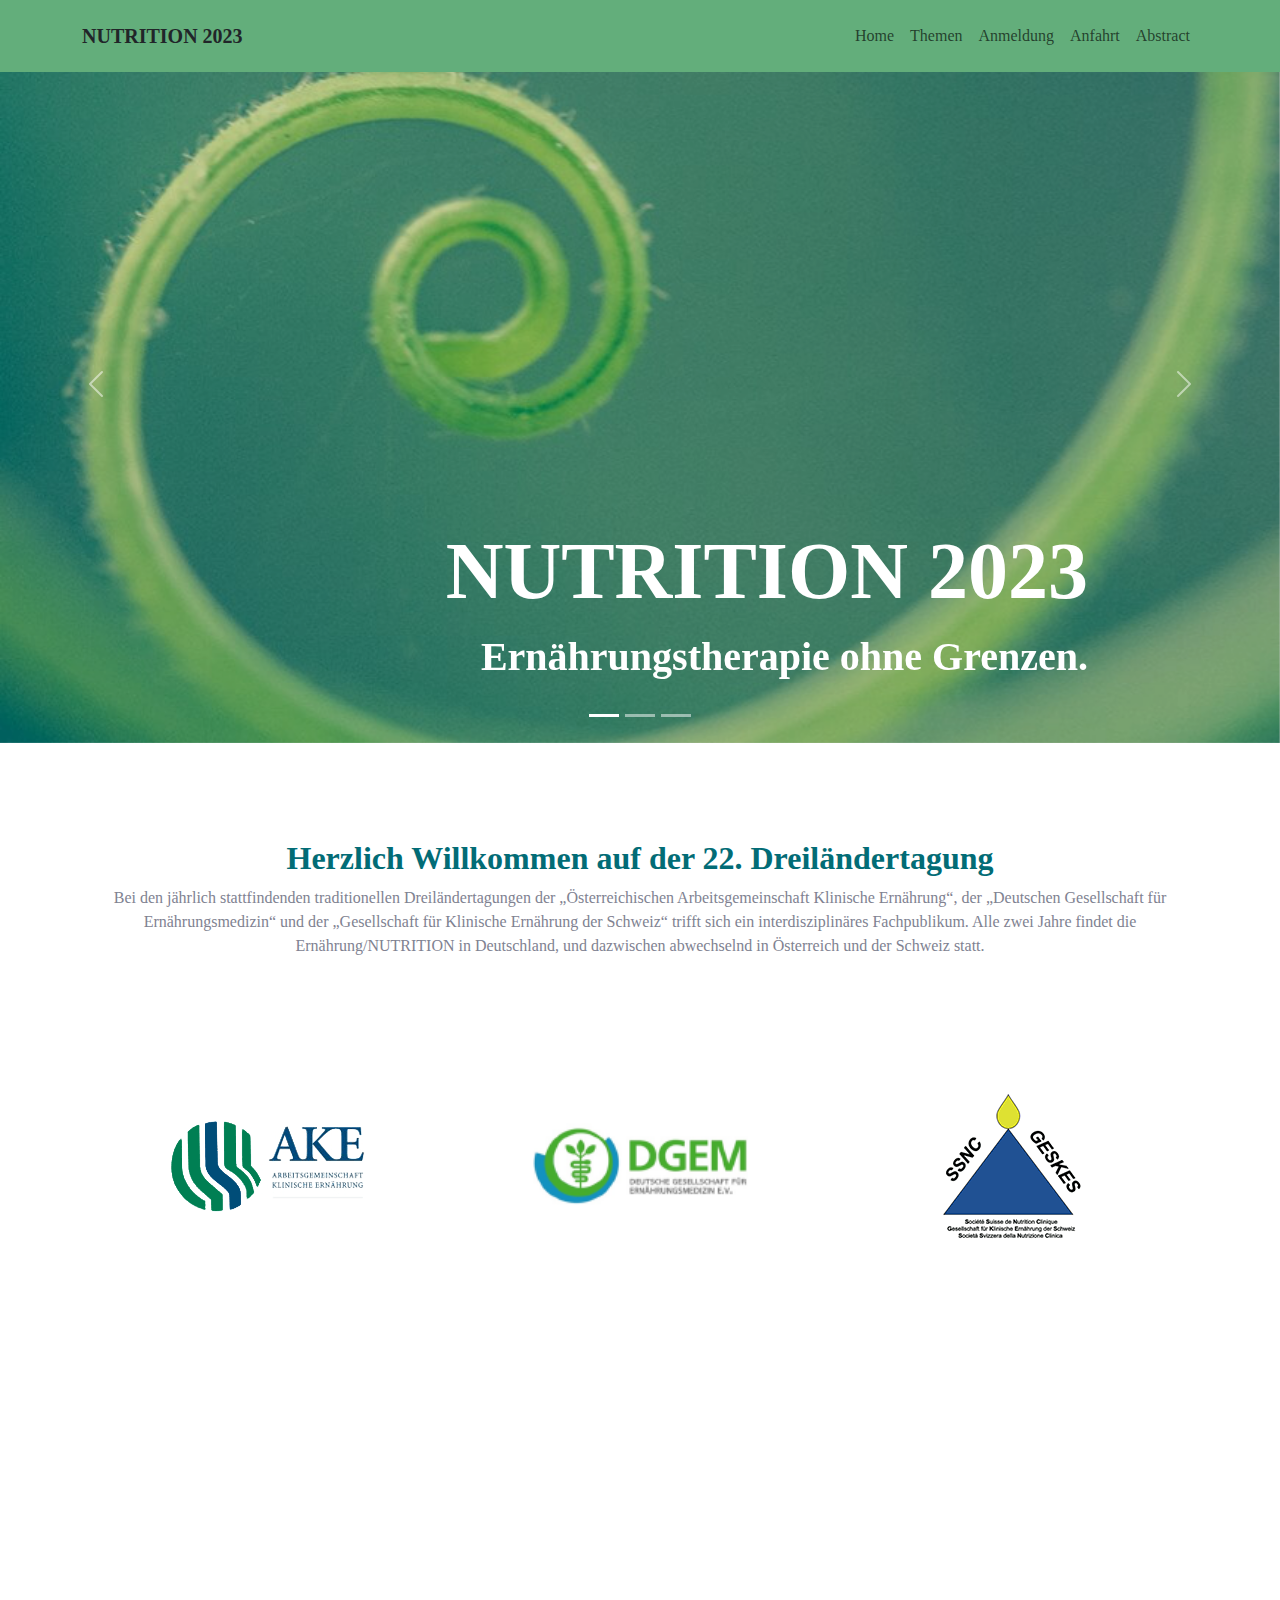
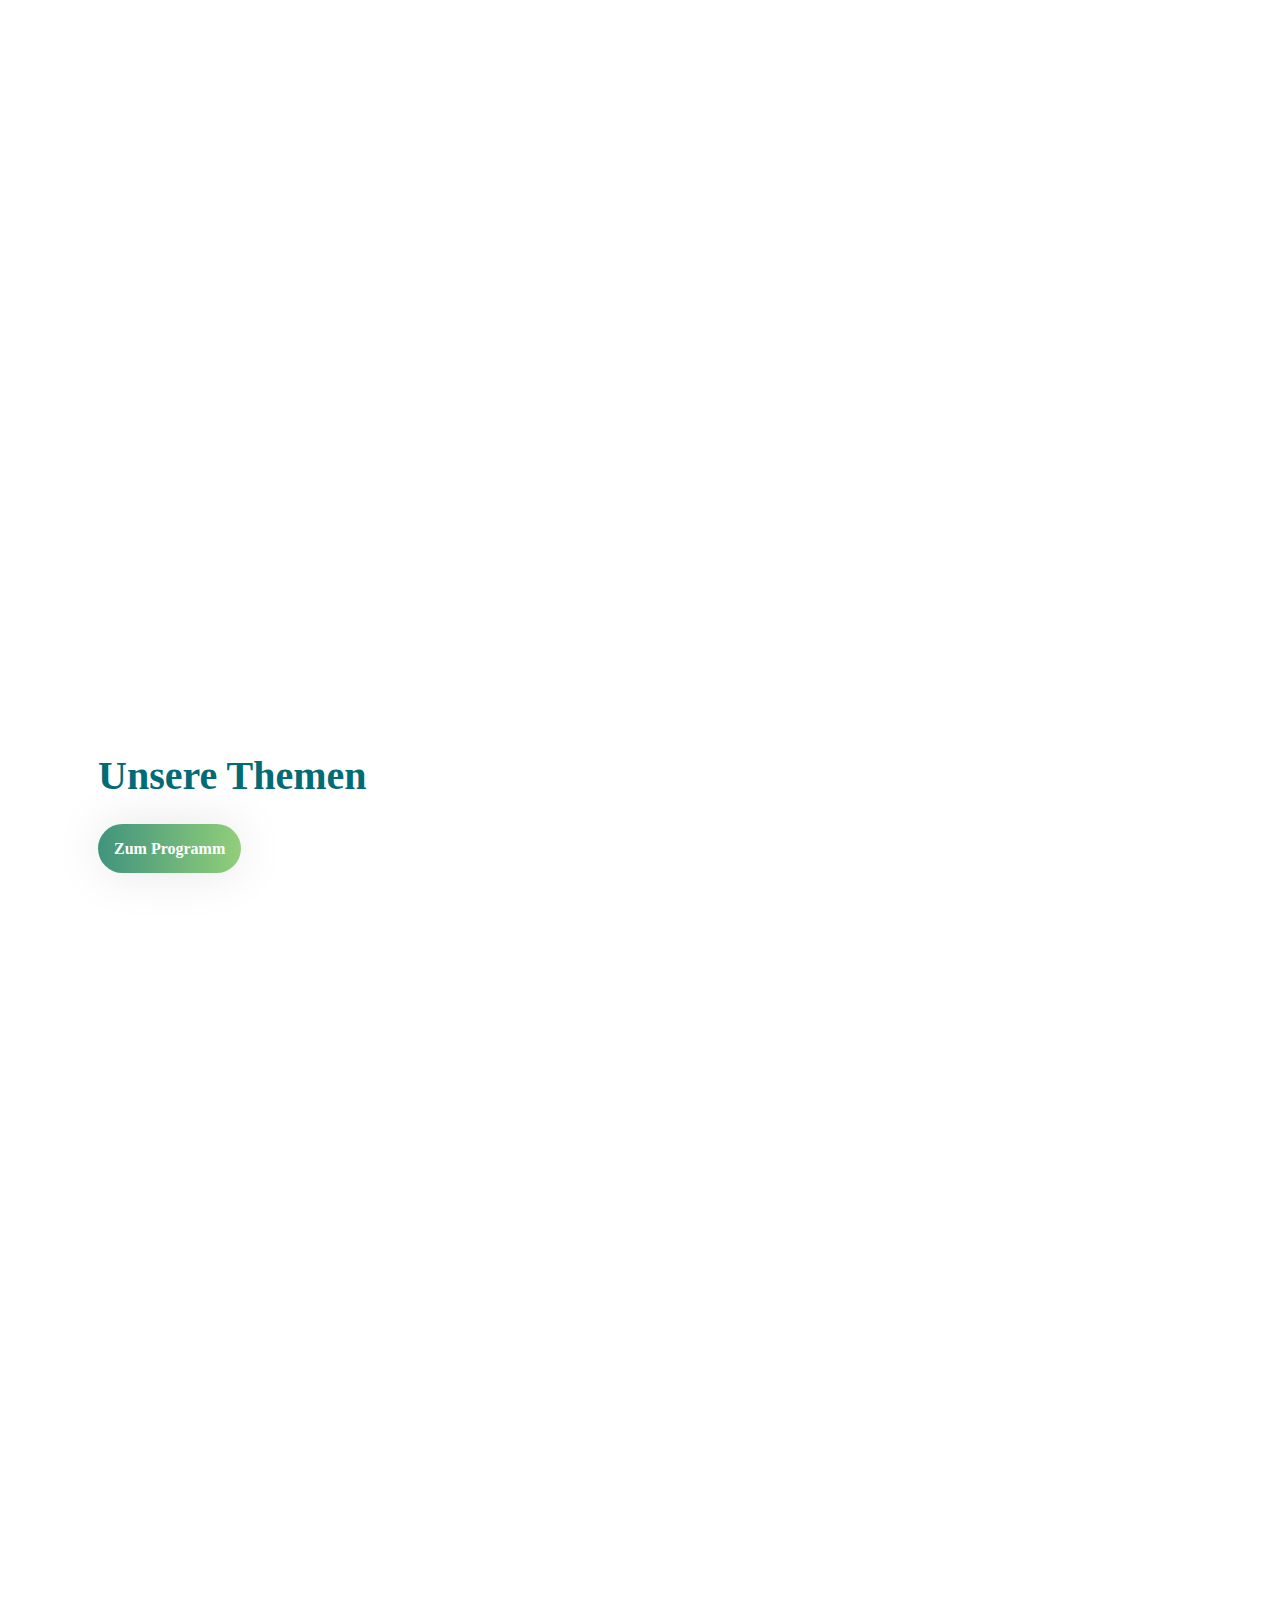
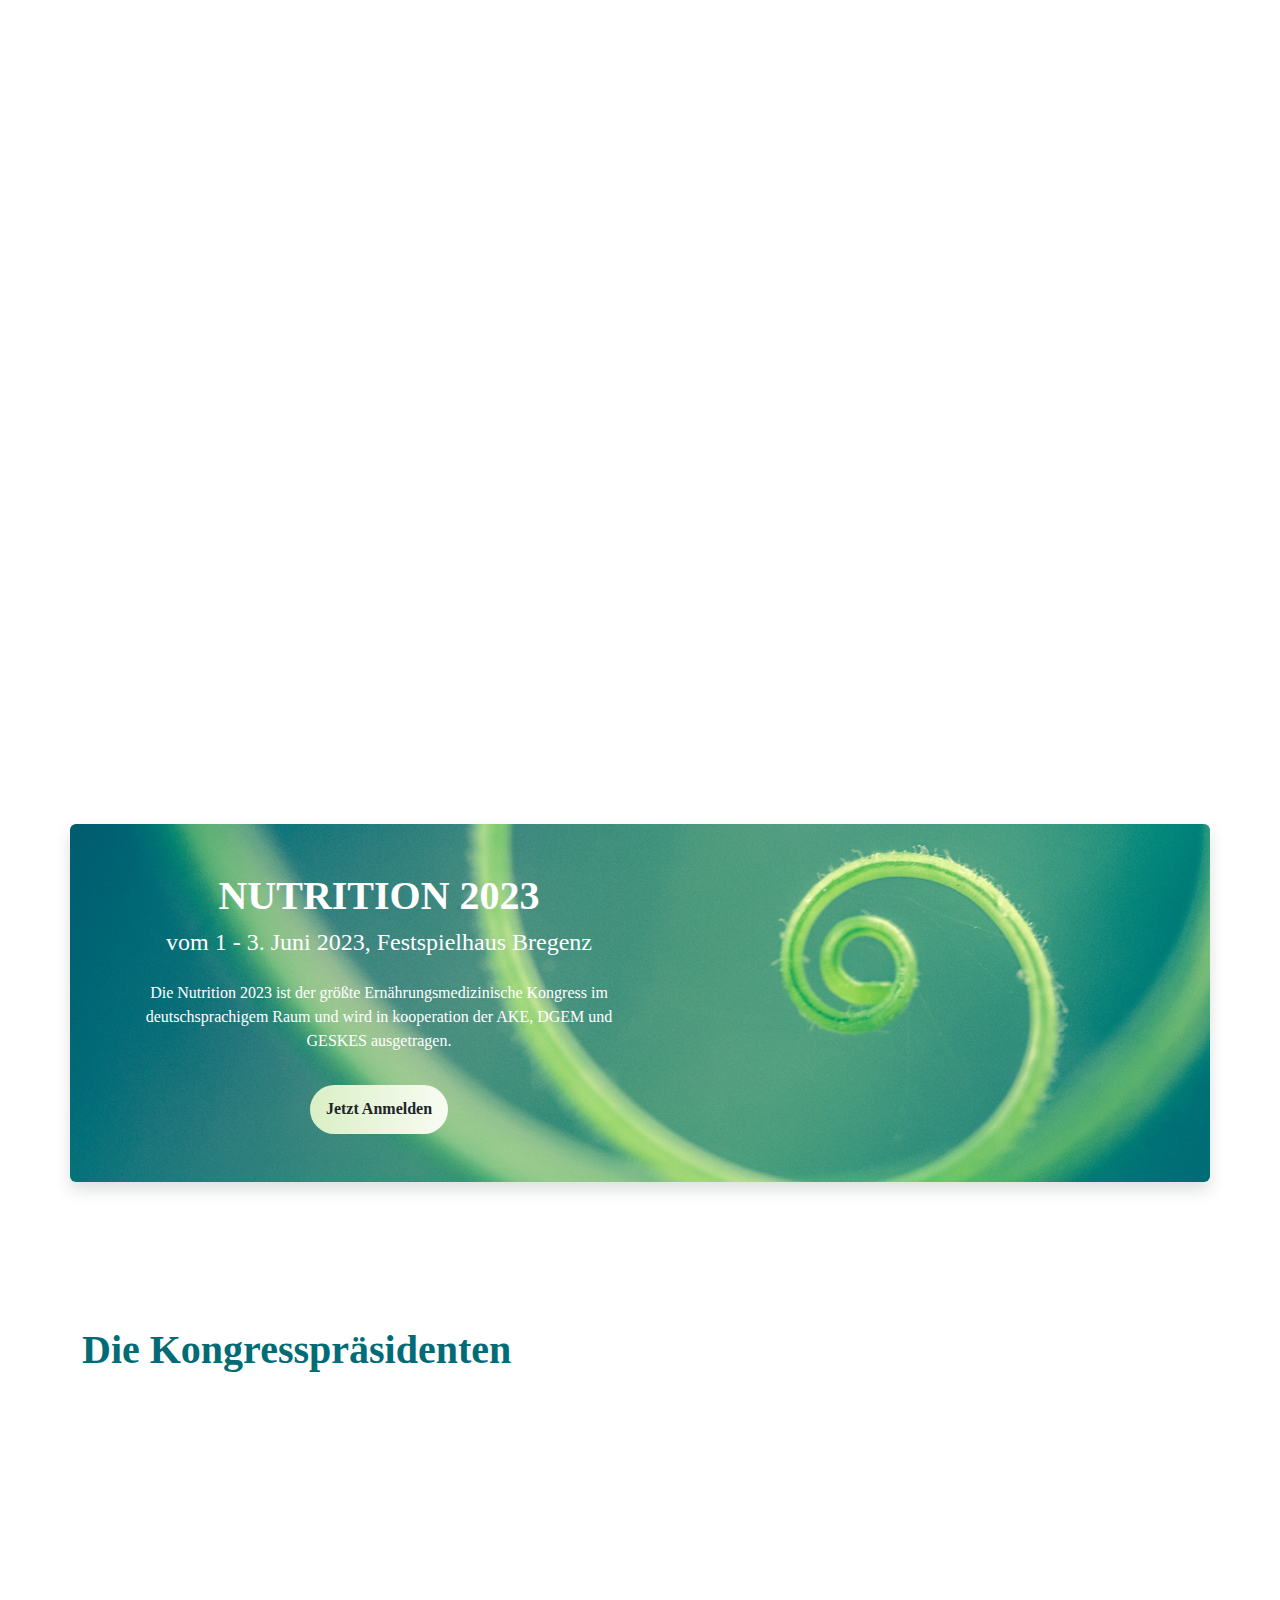
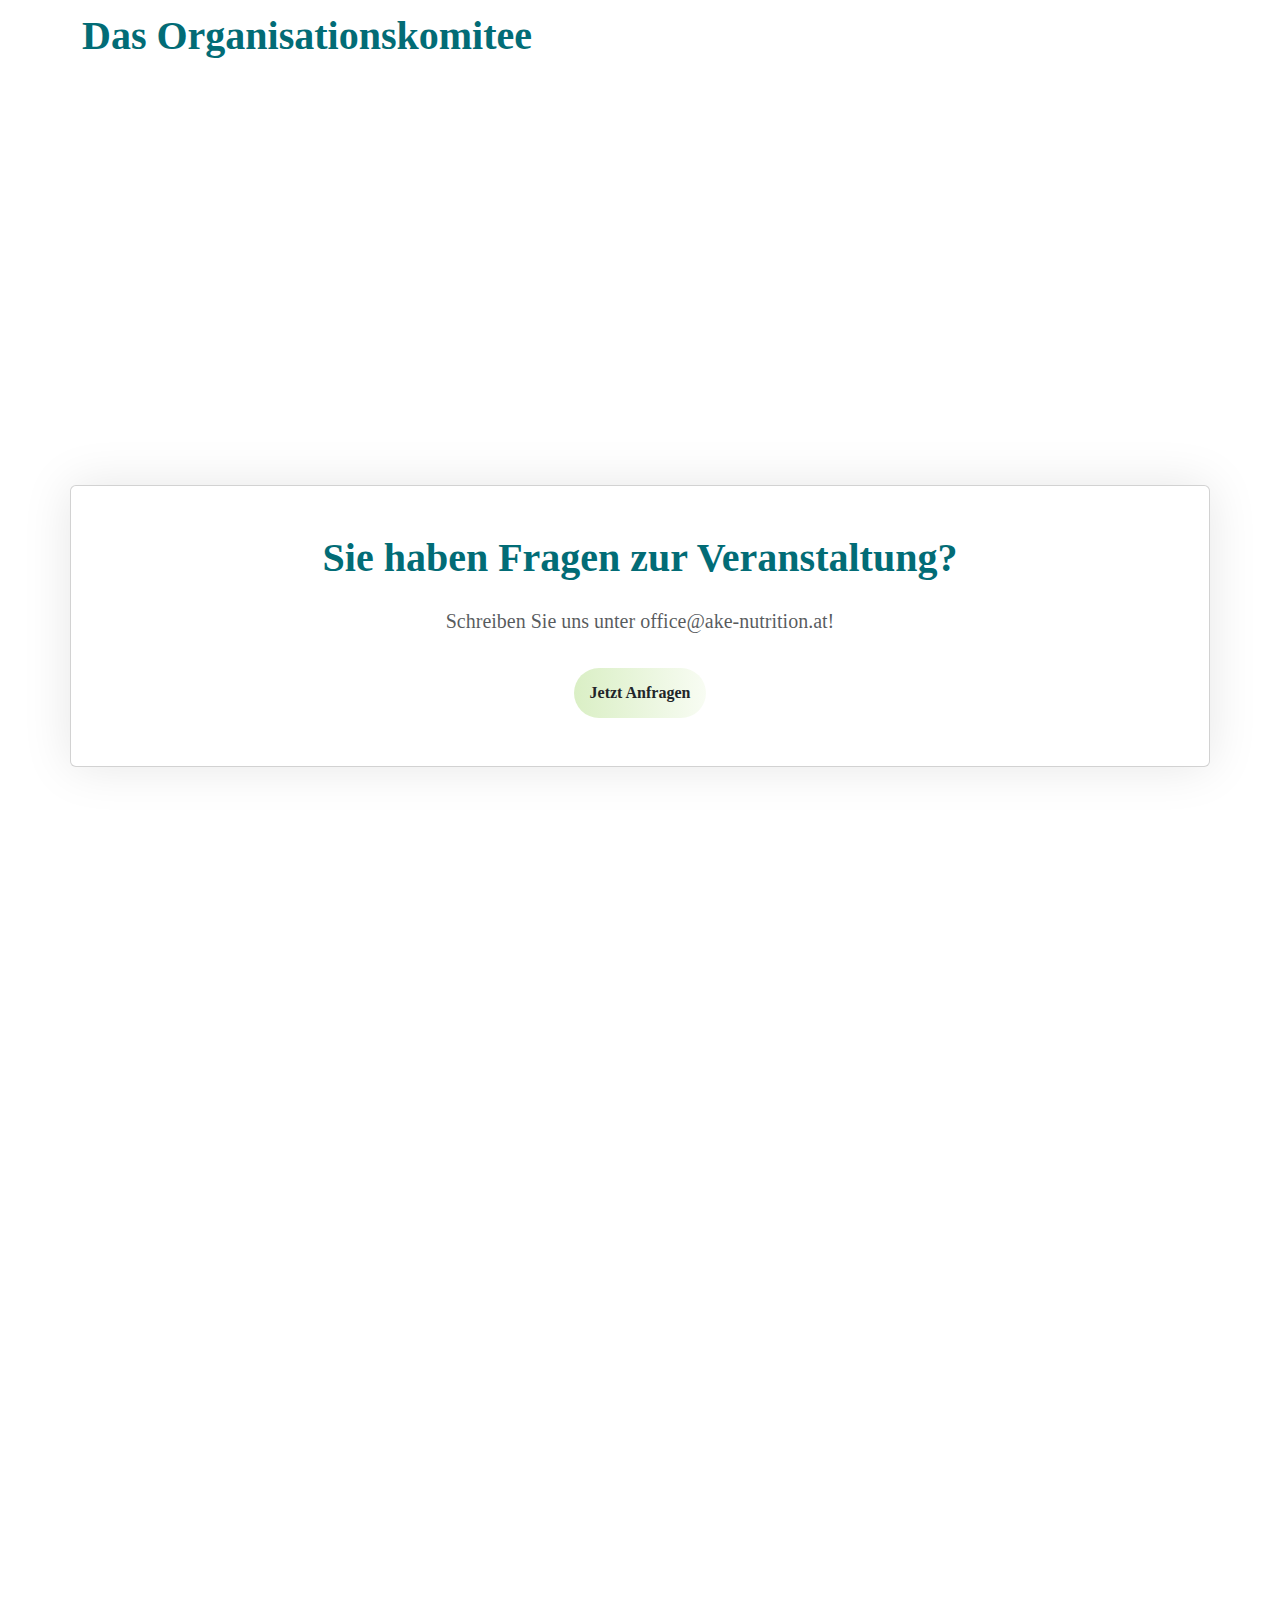
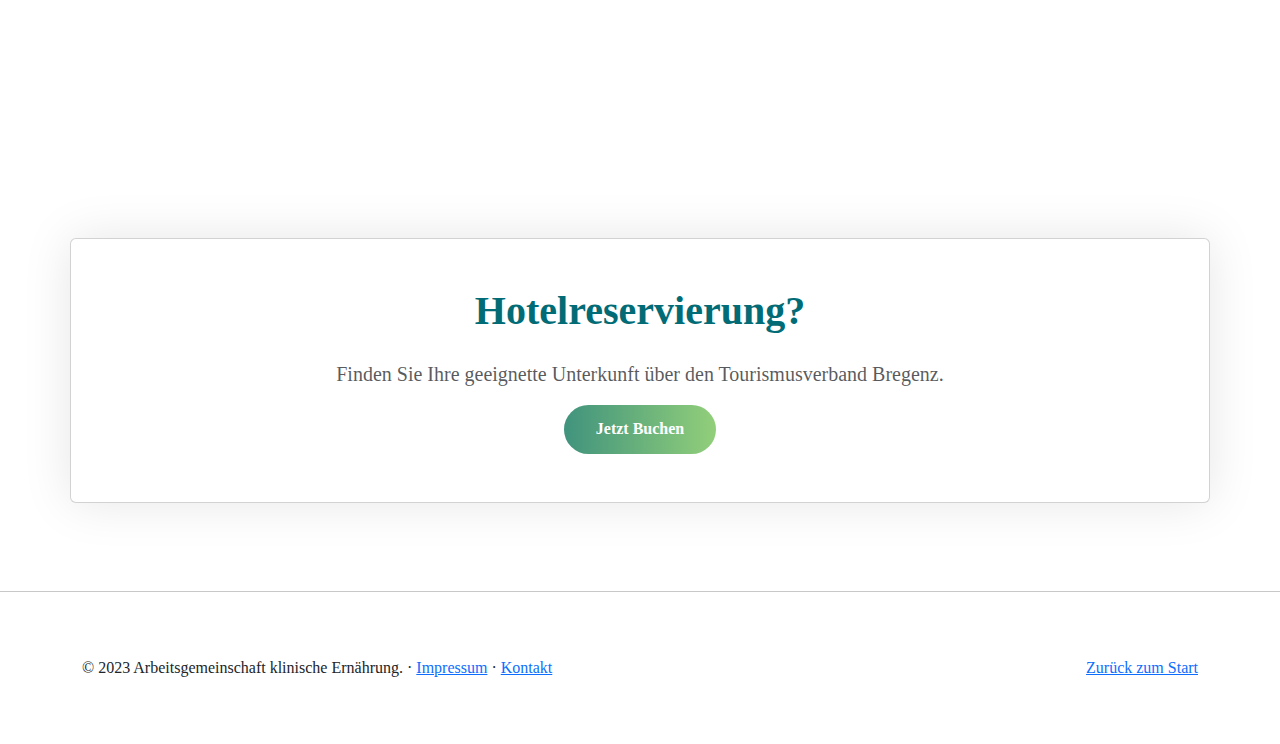
==== index.html @ 149c111c "Add files via upload" ====
<!DOCTYPE html>
<html lang="en">
<head>
    <meta charset="UTF-8">
    <meta http-equiv="X-UA-Compatible" content="IE=edge">
    <meta name="viewport" content="width=device-width, initial-scale=1.0">
    <!-- 
    <meta http-equiv="Content-Security-Policy" content="default-src 'self'; script-src 'self' 'unsafe-inline'; style-src 'self' 'unsafe-inline';">
    -->
    <link rel="stylesheet" href="css/google-font.css">
    <link rel="stylesheet" href="css/bootstrap.min.css">
    <link rel="stylesheet" href="css/font-awesome.min.css">
    <link rel="stylesheet" href="css/custom.css">
    
    <title>Nutrition 2023</title>
</head>
<body>
<!--  navbar start -->
<header>
<nav class="navbar navbar-expand-sm navbar-light navbar-custom fixed-top p-3">
    <div class="container">
        <span class="navbar-brand mb-0 h1 text-dark font-bold font-poppins text-uppercase">Nutrition 2023</span> 

        <button type="button" data-bs-toggle="collapse" data-bs-target="#navbarNav" class="navbar-toggler" aria-controls="navbarNav" aria-expanded="false" aria-label="toggle navigation">
                <span class="navbar-toggler-icon"></span>
        </button>

        <div class="collapse navbar-collapse" id="navbarNav">
                <ul class="navbar-nav ms-auto">
                    <li class="nav-item ">
                        <a href="#home" class="nav-link font-poppins">Home</a>
                    </li>
                
                    <li class="nav-item ">
                        <a href="#unsereThemen" class="nav-link font-poppins">Themen</a>
                    </li>
                    <li class="nav-item ">
                        <a href="#Anmeldung" class="nav-link font-poppins">Anmeldung</a>
                    </li>
                 
                    <li class="nav-item ">
                        <a href="#Anfahrt" class="nav-link font-poppins">Anfahrt</a>
                    </li>
                    <li class="nav-item ">
                        <a href="#Abstract" class="nav-link font-poppins">Abstract</a>
                    </li>
                   
                </ul>
        </div>
    </div>
</nav>
</header>
<main>
<!--  navbar end -->
<!--  Home section start -->
<section class="home mt-md-4" id="home">
    <!-- Carousel -->
<div class="d-sm-none" style="height: 60px;">

</div>

  <div id="myCarousel" class="carousel slide " data-bs-ride="carousel" ">
    <div class="carousel-indicators">
      <button type="button" data-bs-target="#myCarousel" data-bs-slide-to="0" class="active" aria-current="true" aria-label="Slide 1"></button>
      <button type="button" data-bs-target="#myCarousel" data-bs-slide-to="1" aria-label="Slide 2"></button>
      <button type="button" data-bs-target="#myCarousel" data-bs-slide-to="2" aria-label="Slide 3"></button>
    </div>
    <div class="carousel-inner">
      <div class="carousel-item active">
        <img src="img/Cover/banner-links.jpg" alt="banner" class="d-block w-100">
        <div class="container">
          <div class="carousel-caption text-end">
            <h1 class="text-white text-uppercase display-1 d-none d-sm-block fw-bold font-poppins pt-md-5">Nutrition 2023</h1>
            <h1 class="text-white text-uppercase fs-1 d-sm-none fw-bold font-poppins pt-md-5">Nutrition 2023</h1>
            <p class="font-poppins text-white d-none d-sm-block fs-1 fw-bold">Ernährungstherapie ohne Grenzen.</p>
            <p class="font-poppins text-white d-sm-none">Ernährungstherapie ohne Grenzen.</p>
            
          </div>
        </div>
      </div>
      <div class="carousel-item">
        <img src="img/Cover/Kongresshaus.jpg" alt="Bodensee" class="d-block w-100">
        <div class="container">
          <div class="carousel-caption">
            <h1 class="text-white text-uppercase display-1 d-none d-sm-block fw-bold font-poppins pt-md-5">Nutrition 2023</h1>
            <h1 class="text-white text-uppercase fs-1 d-sm-none fw-bold font-poppins pt-md-5">Nutrition 2023</h1>
            <p class="font-poppins text-white d-none d-sm-block fs-1 fw-bold">Es warten über 160 Vorträge auf Sie.</p>
            <p class="font-poppins text-white d-sm-none">Es warten über 160 Vorträge auf Sie.</p>
          </div>
        </div>
      </div>
      <div class="carousel-item">
        <img src="img/Cover/Panorama Bregenz .jpg" alt="Kongresshaus" class="d-block w-100">
        <div class="container">
          <div class="carousel-caption text-start">
            <h1 class="text-white text-uppercase display-1 d-none d-sm-block fw-bold font-poppins pt-md-5">Nutrition 2023</h1>
            <h1 class="text-white text-uppercase fs-1 d-sm-none fw-bold font-poppins pt-md-5">Nutrition 2023</h1>
            <p class="font-poppins text-white d-none d-sm-block fs-1 fw-bold">Genießen Sie Bregenz und den Bodensee im Sommer.</p>
            <p class="font-poppins text-white d-sm-none">Genießen Sie Bregenz und den Bodensee im Sommer.</p>
            
          </div>
        </div>
      </div>
    </div>
    <button class="carousel-control-prev" type="button" data-bs-target="#myCarousel" data-bs-slide="prev">
      <span class="carousel-control-prev-icon" aria-hidden="true"></span>
      <span class="visually-hidden">Previous</span>
    </button>
    <button class="carousel-control-next" type="button" data-bs-target="#myCarousel" data-bs-slide="next">
      <span class="carousel-control-next-icon" aria-hidden="true"></span>
      <span class="visually-hidden">Next</span>
    </button>
  </div>


</section>

<!--  Home section end -->
<!--  Verband section start -->
<section class="Verband py-5">
    <div class="container-lg text-center py-5">
        <h2 class="font-poppins font-dark font-bold">Herzlich Willkommen auf der 22. Dreiländertagung</h2>
        <p class="font-poppins text-gray">Bei den jährlich stattfindenden traditionellen Dreiländertagungen der „Österreichischen Arbeitsgemeinschaft Klinische Ernährung“, der „Deutschen Gesellschaft für Ernährungsmedizin“ und der „Gesellschaft für Klinische Ernährung der Schweiz“ trifft sich ein interdisziplinäres Fachpublikum. Alle zwei Jahre findet die Ernährung/NUTRITION in Deutschland, und dazwischen abwechselnd in Österreich und der Schweiz statt.</p>
    </div>

    <div class="container-lg py-5">
        <div class="d-flex flex-column flex-sm-row align-items-center">
            <div class="col-6 col-sm-4 text-center mb-4 mt-md-4">
                <a href="https://www.ake-nutrition.at"><img src="img/logo_AKE.gif" class="img-fluid object-fit-cover" alt="Responsive image"></a>         
            </div>  
            <div class="col-6 col-sm-4 text-center my-4">
                <a href="https://www.dgem.de"><img src="img/dgem-logo.png" class="img-fluid object-fit-cover" alt="Responsive image" style="transform: scale(1.5);"></a>
            </div>
            <div class="col-6 col-sm-4 text-center mt-4 mb-md-4">
                <a href="https://www.geskes.ch/Home.aspx"><img src="img/GESKES-logo.gif" class="img-fluid object-fit-cover" alt="Responsive image"></a>
            </div>
        </div>

    </div>
      
     

</section>
<!--  Verband section end -->
<!--  Congress start -->
<section class="congress py-5" id="congress">
    <div class="container-lg">
        <div class="row m-mb-2">
            <div class="col-md-6 mx-auto mt-md-0">
                <div class="grid-images pt-2 pt-md-5">
                    <div class="item-one fade-in-left"></div>
                    <div class="item-two fade-in-top"></div>
                    <div class="item-three fade-in-down"></div>
                </div>           
            </div>
            <div class="col-md-6 mt-md-0 text-center row align-items-center mx-auto">
                <div class="fade-in-left">
                    <h2 class="fs-1 mb-2 font-poppins font-dark font-bold">Nutrition 2023</h2>
                    <h2 class="fs-2 mb-2 font-poppins font-dark font-bold">Ernährungstherapie ohne Grenzen</h2>
                    <p class="fs-5 mb-4 font-poppins text-gray">Unsere Veranstaltung bringt Fachleute aus der Ernährungsmedizin, der Medizin, der Diätologie, der Wissenschaft und der Industrie zusammen,
                         um die neuesten Forschungsergebnisse und Entwicklungen in der Ernährungsmedizin zu diskutieren und zu präsentieren.
                        </p>
                    
                    <p class="fs-5 fs-5 mb-4 font-poppins text-gray">Der Kongress bietet eine einzigartige Gelegenheit, von führenden Experten zu lernen und von anderen Teilnehmern aus der ganzen Welt zu profitieren. 
                                    Es werden Vorträge, Posterpräsentationen, LLL-Kurse und Diskussionsrunden angeboten, die auf den aktuellen Trends und Herausforderungen in der Ernährungsmedizin ausgerichtet sind.
                    </p>
                    <a href="https://www.ake-nutrition.at/News-item.42.0.html?&tx_ttnews%5Btt_news%5D=179&cHash=e3e38e259d6922de86eb11d27bcc1298" class="btn btn-nutr btn-shadow text-white px-3 mt-3">Jetzt Anmelden</a>

                </div>                
            </div>
        </div>
    </div>
</section>


<!--  Congress start -->
<!--  Mansory start -->
<section class="unsereThemen" id="unsereThemen">
    <div class="container mt-5">
        <div class="ps-3">
            <h1 class="fs-1 mb-2 font-poppins font-dark font-bold">
                Unsere Themen 
            </h1>
            <a href="https://www.ake-nutrition.at/News-item.42.0.html?&tx_ttnews%5Btt_news%5D=179&cHash=e3e38e259d6922de86eb11d27bcc1298" class="btn btn-nutr btn-shadow text-white px-3 mt-3"">Zum Programm</a>
        </div>
        <div class="row masonry-grid fade-in">
          <div class="col-6 col-md-4 masonry-item ">
              <img src="img/assets/work/img1.png" class="img-fluid" alt="Image 1">
              <h3 class="fs-3 mb-2 font-poppins font-dark font-bold pt-2">Allgemeine Ernährung</h3>
              <span class="font-poppins text-gray">Lebensstil, Nachhaltigkeit, Leistungssport und Ernährung, Ernährungsumgebung und Essverhalten, Digitalisierung und Virtual Reality, Superfood, Neue Trends in der Lebensmittelindustrie, …</span>
          </div>
          <div class="col-6 col-md-4 masonry-item ">
              <img src="img/assets/work/img2.png" class="img-fluid" alt="Image 2">
              <h3 class="text-break fs-3 mb-2 font-poppins font-dark font-bold pt-2">Ernährungsforschung</h3>
              <span>Update zum Intervallfasten, Evidenz der Ernährungstherapie, Ernährungshypes 2023, Adipositas, Internationales, Future Food, …</span>
          </div>
          <div class="col-6 col-md-4 masonry-item ">
              <img src="img/assets/work/img3.png" class="img-fluid" alt="Image 3">
              <h3 class="text-break fs-3 mb-2 font-poppins font-dark font-bold pt-2">Ernährungstherapie</h3>
              <span class="font-poppins text-gray">Onkologie, Suchterkrankungen als Folge der Pandemie, Sarkopenie, Diabetes Mellitus, Ernährung im Alter – von der Zelle ins Gesundheitssystem, Wunderdrogen, Primäre Prävention von Nahrungsmittel-Unverträglichkeiten, Allergien und Asthma, …</span>
          </div>
          <div class="col-6 col-md-4 masonry-item ">
              <img src="img/assets/work/img4.png" class="img-fluid" alt="Image 4">
              <h3 class="text-break fs-3 mb-2 font-poppins font-dark font-bold pt-2">Intensivmedizin</h3>
              <span class="font-poppins text-gray">Stoffwechsel im Schock, Ernährung auf der pädiatrischen Intensivmedizin, Dünn und dick auf der Intensivstation, Muskulatur, Spezialisierung von Diätolog:innen, Basics, …
            </span>
          </div>
          <div class="col-6 col-md-4 masonry-item ">
              <img src="img/assets/work/img5.png" class="img-fluid" alt="Image 5">
              <h3 class="fs-3 mb-2 font-poppins font-dark font-bold pt-2">Organe</h3>
              <span class="font-poppins text-gray">Brainfood, Chronisch entzündliche Darmerkrankungen, Ernährungstherapie in der Nephrologie, Ernährung und spezifische Organfunktion, …</span>
          </div>
          <div class="col-6 col-md-4 masonry-item ">
              <img src="img/assets/work/img6.png" class="img-fluid" alt="Image 6">
              <h3 class="fs-3 mb-2 font-poppins font-dark font-bold pt-2">freie Vorträge</h3>
              <span class="font-poppins text-gray">Vorträge zu aktuellen Forschungs-Ergebnissen der klinischen Ernährung</span>
          </div>
          <div class="col-6 col-md-4 masonry-item ">
              <img src="img/assets/work/img7.png" class="img-fluid" alt="Image 7">
              <h3 class="text-break fs-3 mb-2 font-poppins font-dark font-bold pt-2">Industriesymposien</h3>
              <span class="font-poppins text-gray">Titel, Titel</span>
          </div>
          <div class="col-6 col-md-4 masonry-item ">
              <img src="img/assets/work/img8.png" class="img-fluid" alt="Image 8">
              <h3 class="fs-3 mb-2 font-poppins font-dark font-bold pt-2">Basics</h3>
              <span class="font-poppins text-gray">ICU Basics: Makronährstoffe, Chirurgie Basics, Basics Problembewusstsein, Basics Kurzdarmsyndrom</span>
          </div>
          <div class="col-6 col-md-4 masonry-item ">
              <img src="img/assets/work/img9.png" class="img-fluid" alt="Image 9">
              <h3 class="text-break fs-3 mb-2 font-poppins font-dark font-bold pt-2">Posterpräsentationen</h3>
              <span class="font-poppins text-gray">Posterführung zu aktuellen Themen der klinischen Ernährung</span>
          </div>
        </div>
      </div>
</section>
<!--  Mansory end -->
<!--  Anmeldung section start -->

<section class="home py-5" id="Anmeldung">
    <div class="container-lg">
        <div class="row  align-items-center align-content-center">
            <div class="bg-image p-5 text-center shadow rounded mb-5 text-white" style="background-image:url('img/banner.jpg'); background-size: cover;">
                
                <div class="col-md-6">
                    <h1 class="text-white text-uppercase fs-1 fw-bold font-poppins">Nutrition 2023</h1>
                    <h2 class="fs-4 font-poppins">vom 1 - 3. Juni 2023, Festspielhaus Bregenz</h2>
                    <p class="mt-4 text-white font-poppins">Die Nutrition 2023 ist der größte Ernährungsmedizinische Kongress im deutschsprachigem Raum und wird in kooperation der AKE, DGEM und GESKES ausgetragen.</p>
                    <a href="https://www.ake-nutrition.at/News-item.42.0.html?&tx_ttnews%5Btt_news%5D=179&cHash=e3e38e259d6922de86eb11" class="btn btn-nutrAnmeldung px-3 mt-3 font-poppins text-dark">Jetzt Anmelden</a>
                </div>
            </div>
        </div>
    </div>
</section>


<!--  Anmeldung section start -->
<!--  Kongresspräsidenten section start -->
<section id="Präsidenten ">
    <div class="container-lg py-5 ">
        <div class="row pb-4">
            <h2 class="fs-1 mb-2 font-poppins font-dark font-bold">Die Kongresspräsidenten</h2>
        </div>
        <div class="row text-center">
            <div class="col-lg-4 logo fade-in-left">           
            <img src="img/Portraits/Fasching.jfif" class="img-fluid object-fit-cover rounded-circle w-25 h-20" alt="Portrait">
            <h2 class="fw-normal font-poppins fs-3">Peter Fasching</h2>
            <p class="font-poppins text-gray">Prim. Univ.Prof. Dr.</p>
            </div><!-- /.col-lg-4 -->

            <div class="col-lg-4 logo fade-in-left">
            <img src="img/Portraits/Traub.jpg" class="img-fluid object-fit-cover rounded-circle w-25 h-20" alt="Portrait">
            <h2 class="fw-normal font-poppins fs-3">Julia Traub</h2>
            <p class="font-poppins text-gray">Dr.rer.nat. BSc MSc</p>           
            </div><!-- /.col-lg-4 -->

            <div class="col-lg-4 logo fade-in-left">
            <img src="img/Portraits/Clemens.jpg" class="img-fluid object-fit-cover rounded-circle w-25 h-20" alt="Portrait">
            <h2 class="fw-normal font-poppins fs-3"">Patrick Clemens</h2>
            <p class="font-poppins text-gray">OA Dr.</p>            
            </div><!-- /.col-lg-4 -->

        </div><!-- /.row -->

        <div class="row pb-4">
            <h2 class="fs-1 mb-2 font-poppins font-dark font-bold">Das Organisationskomitee</h2>
        </div>

        <div class="row text-center py-5 ">
            <div class="col-lg-4 mt-4 logo fade-in-left">
            <img src="img/Portraits/Schlaffer.jpg" class="img-fluid object-fit-cover rounded-circle w-25 h-20" alt="Portrait">
            <h2 class="fw-normal fs-3">Romana Schlaffer</h2>
            <p>Mag. Dr.</p>
            
            </div><!-- /.col-lg-4 -->
            <div class="col-lg-4 logo fade-in-left">
                <img src="img/Portraits/Gyoergyfalvay.png" class="img-fluid object-fit-cover rounded-circle w-25 h-20" alt="Portrait">
            <h2 class="fw-normal fs-3">Markus Györgyfalvay</h2>
            <p>Bakk, BSc, MSc</p>
            
            </div><!-- /.col-lg-4 -->
            <div class="col-lg-4 logo fade-in-left">
                <img src="img/Portraits/Huetterer.jpg" class="img-fluid object-fit-cover rounded-circle w-25 h-20" alt="Portrait">
            <h2 class="fw-normal fs-3">Elisabeth Hütterer</h2>
            <p>Diätologin</p>
            
            </div><!-- /.col-lg-4 -->
        </div><!-- /.row -->
    </div>

    <div class="container-lg py-4">
        <div class="row justify-content-center">
            <div class="card btn-shadow py-4">
                <div class="text-center py-4">
                    <h2 class="fs-1 mb-2 font-poppins font-dark font-bold">Sie haben Fragen zur Veranstaltung?</h2>
                    <p class="fs-5 mt-4 text-muted font-poppins text-gray">Schreiben Sie uns unter office@ake-nutrition.at!</p>
                    
                    <a href="mailto:office@ake-nutrition.at" class="btn btn-nutrAnmeldung px-3 mt-3 font-poppins text-dark">Jetzt Anfragen</a>
                </div>

            </div>
            
        </div>
    </div>
</section>


<!--  Kongresspräsidenten section end -->
<!--  Anfahrt section start -->
<section class="Anfahrt py-5" id="Anfahrt">
    <div class="container-lg">
        <div class="row align-items-center align-content-center">
            <div class="col-md-6 mt-5 mt-md-0 fade-in-left">
                <div class="home-img text-center">
                    <img src="img/Lageplan.jpg" class="img-fluid" alt="cover img">
                </div>
                <div>
                    <h4 class="fs-4 mb-1 mt-1 font-poppins font-dark font-bold">Lageplan</h2>
                    <p class="mt-1 text-muted font-poppins text-gray">Bregenzer Festspielhaus, Platz der Wiener Symphoniker 1, 6900 Bregenz</p>
                </div>
            </div>
            <div class="col-md-6 mt-5 mt-md-0 fade-in">
                <div class="home-text">
                    <h1 class="text-uppercase fs-1 mb-2 font-poppins font-dark font-bold">Anfahrt</h1>
                    <h2 class="fs-4 font-poppins font-bold">Sie erreichen uns bequem mit dem Auto, der Bahn, dem Flugzeug oder Schiff.</h2>
                    <p class="mt-4 text-muted font-poppins text-gray">Informationen zur Anfahrt finden Sie in unserem Programmheft.</p>
                    <a href="https://www.ake-nutrition.at/News-item.42.0.html?&tx_ttnews%5Btt_news%5D=179&cHash=e3e38e259d6922de86eb11d27bcc1298" class="btn btn-nutr text-white font-poppins">Zum Programm</a>
                </div>
            </div>
        </div>
    </div>
</section>

<!--  Anfahrt section end -->
<!--  Hotelreservierung section start -->
<section class="Hotelreservierung py-5" id="Abstract">
    <div class="container-lg">
        <div class="row align-items-center align-content-center">
            <div class="col-md-6 mt-5 mt-md-0 fade-in-down">
                <div class="home-img text-center">
                    <img src="img/Cover.png" class="img-fluid" alt="cover img">
                </div>
            </div>
            <div class="col-md-6 mt-5 mt-md-0 order-md-first fade-in-top">
                <div class="home-text">
                    <h1 class=" fs-1 mb-2 font-poppins font-dark font-bold">Abstract Einreichung </h2>
                    <h1 class=" fs-1 mb-2 font-poppins font-dark font-bold">für die <h1 class="text-uppercase fs-1 mb-2 font-poppins font-dark font-bold">Nutrition 2023</h1></h1>
                    <h2 class="fs-4 font-poppins font-bold">vom 1 - 3. Juni 2023, Festspielhaus Bregenz</h2>
                    <p class="mt-4 mt-4 font-poppins text-gray">Nutzen Sie die Möglichkeit zur Abstract Einreichung bis 16.03.2023. Es best die Möglichkeit an den freien Vorträgen oder der Posterpräsentation teilzunehmen. Zusätzlich werden die besten Abstracts in der Aktuellen Ernährungsmedizin publiziert.</p>
                    <a href="https://www.ake-nutrition.at/News-item.42.0.html?&tx_ttnews%5Btt_news%5D=179&cHash=e3e38e259d6922de86eb11d27bcc1298" class="btn btn-nutr text-white font-poppins">Zur Einreichung</a>
                </div>
            </div>
        </div>
    </div>
</section>

<!--  Hotelreservierung section end -->

<section class="anmeldung-available py-5" id="Hotel">
    <div class="container-lg py-4">
        <div class="row justify-content-center">
            <div class="card btn-shadow py-4">
                <div class="text-center py-4">
                    <h2 class="fs-1 mb-4 font-poppins font-dark font-bold">Hotelreservierung?</h2>
                    <p class="fs-5 mt-4 text-muted font-poppins text-gray">Finden Sie Ihre geeignette Unterkunft über den Tourismusverband Bregenz.</p>
                    
                    <a href="https://www.kongressmanagement.at/kongress_details.asp?id=214" class="btn btn-nutr font-poppins text-white">Jetzt Buchen</a>
                </div>

            </div>
            
        </div>
    </div>
</section>

<hr class="featurette-divider">

</main>
<footer class="container py-5">
    <div class="row">
        <div class="col-lg-10">
            <p class="font-poppins">&copy; 2023 Arbeitsgemeinschaft klinische Ernährung. &middot; <a href="https://gyoergy-tech.github.io/Nutrition-2023/impressum.html" class="font-poppins">Impressum</a> &middot; <a href="https://gyoergy-tech.github.io/Nutrition-2023/kontakt.html" class="font-poppins">Kontakt</a></p>
        </div>
        <div class="col-lg-2">
            <p class="float-end font-poppins"><a href="#">Zurück zum Start</a></p>
        </div>
       
    </div>
    
  </footer>


<script src="js/masonry.pkgd.min.js"></script>
<script src="js/bootstrap.bundle.min.js"></script>
<script src="js/main.js"></script>
</body>
</html>
---- css/google-font.css ----
/* devanagari */
@font-face {
    font-family: 'Poppins';
    font-style: normal;
    font-weight: 400;
    font-display: swap;
    src: url(https://fonts.gstatic.com/s/poppins/v20/pxiEyp8kv8JHgFVrJJbecmNE.woff2) format('woff2');
    unicode-range: U+0900-097F, U+1CD0-1CF6, U+1CF8-1CF9, U+200C-200D, U+20A8, U+20B9, U+25CC, U+A830-A839, U+A8E0-A8FB;
  }
  /* latin-ext */
  @font-face {
    font-family: 'Poppins';
    font-style: normal;
    font-weight: 400;
    font-display: swap;
    src: url(https://fonts.gstatic.com/s/poppins/v20/pxiEyp8kv8JHgFVrJJnecmNE.woff2) format('woff2');
    unicode-range: U+0100-024F, U+0259, U+1E00-1EFF, U+2020, U+20A0-20AB, U+20AD-20CF, U+2113, U+2C60-2C7F, U+A720-A7FF;
  }
  /* latin */
  @font-face {
    font-family: 'Poppins';
    font-style: normal;
    font-weight: 400;
    font-display: swap;
    src: url(https://fonts.gstatic.com/s/poppins/v20/pxiEyp8kv8JHgFVrJJfecg.woff2) format('woff2');
    unicode-range: U+0000-00FF, U+0131, U+0152-0153, U+02BB-02BC, U+02C6, U+02DA, U+02DC, U+2000-206F, U+2074, U+20AC, U+2122, U+2191, U+2193, U+2212, U+2215, U+FEFF, U+FFFD;
  }
---- css/custom.css ----
:root{

/* text colors */
--text-gray:#808291;
--text-white:#f8f9fa;
--text-light:#f6f6f6;
--text-dark:#026c76;
--text-dark2:#1A3760D4;
--text-red:#ff4d6d;
--text-green:#92cf7a;
--box-shadow:0px 0px 50px 0px rgb(0 0 0 /10%);
--bg-blue:rgb(249, 243, 255);
--bg-red:rgb(254, 247, 252);
--bg-yellow:rgb(255, 255, 246);
--bg-purple:rgb(246, 255, 255);
--bg-green:#63ae7b;

--box-shadow:0px 0px 50px 0px rgb(0 0 0 /10%);

--bg-image1:url('../img/Congress/img1.jfif');
--bg-image2:url('../img/Congress/img2.jfif');
--bg-image3:url('../img/Congress/img3.jfif');

--bg-image4:url('../img/Cover/banner-links.jpg');
--bg-image5:url('../img/Cover/Kongresshaus.jpg');
--bg-image6:url('../img/Cover/Panorama\ Bregenz\ .jpg');

 /* font family */
 --font-poppins:"Poppins",'sans-serif';

  /* gradient colors */

  --bg-gradient:linear-gradient(to right, #40937d, #92cf7a);
  --bg-gradient2:linear-gradient(to right, #daefc5, #f8fcf3);
  --bg-gradient-grün:linear-gradient(to right, #1f8874, #8dc38c);
  --bg-gradient-hellgrün:linear-gradient(to right, #99c98f, #78c66c);

}

/* -------------------------Global Classes-------------------- */

.font-dark{
    color: var(--text-dark);
}
.font-poppins{
    font-family: var(--font-poppins);
}

.text-gray{
    color: var(--text-gray);
}

.text-green{
    color: var(--text-green);
}

.navbar-custom {
    background-color: var(--bg-green);
}

.font-bold{
    font-weight: bold;
}

.btn{
    border: none;
    background-color: transparent;
    cursor: pointer;
}

.btn-nutr{
    padding: .8rem 2rem;
    border-radius: 50px;
    font-family: var(--font-poppins);
    font-weight: bold;
    background: var(--bg-gradient);
}

.btn-nutr:hover{
    background: var(--bg-gradient-grün);
}

.btn-nutrAnmeldung{
    padding: .8rem 2rem;
    border-radius: 50px;
    font-family: var(--font-poppins);
    font-weight: bold;
    background: var(--bg-gradient2);
}

.btn-nutrAnmeldung:hover{
    background: var(--bg-gradient-grün);
}

.bg-gradient{
    background: var(--bg-gradient);
}

.btn-shadow{
    box-shadow: var(--box-shadow);
}



.grid-images{
    display: grid;
    grid-template-columns: repeat(16, minmax(10px, 1fr));
    grid-template-rows: repeat(8, minmax(100px, 1fr));
}
/* Die Bilder werden dann in der Größe den Spalten angepasst */
.item-one{
    background: var(--text-gray);
    grid-column-start: 1;
    grid-column-end: 8;
    grid-row-start: 2;
    grid-row-end: 5;
    background: var(--bg-image1) no-repeat;
    background-size: cover;
    border-radius: 8px;
    /*filter: blur(1px);*/
}

.item-two{
    background: var(--text-gray);
    grid-column-start: 9;
    grid-column-end: 16;
    grid-row-start: 1;
    grid-row-end: 4;
    background: var(--bg-image2) no-repeat;
    background-size: cover;
    border-radius: 8px;
    /*filter: blur(1px);*/
}
/* grid area 3-4 row 8-14 column */
.item-three{
    grid-area: 3/4/8/14;
    background: var(--bg-image3) no-repeat;
    background-size: cover;
    border-radius: 8px;
    z-index: 99;

}

.carousel-inner::after{
    content:"";
    position:absolute;
    top:0;
    bottom:0;
    left:0;
    right:0;
    background:rgba(0,0,0,0.2);
    
  }

.carousel-caption{
    z-index: 1;
}

.masonry-item{
    padding:25px;
    
}

/* Animationen */

.fade-in{
    opacity: 0;
    filter: blur(5px);
    transition: all 1.5s;
}

.fade-in-left{
    opacity: 0;
    filter: blur(5px);
    transform: translateX(-100%);
    transition: all 1.5s;
}

.fade-in-right{
    opacity: 0;
    filter: blur(5px);
    transform: translateX(100%);
    transition: all 1.5s;
}

.fade-in-top{
    opacity: 0;
    filter: blur(5px);
    transform: translateY(100%);
    transition: all 1.5s;
}

.fade-in-down{
    opacity: 0;
    filter: blur(5px);
    transform: translateY(-100%);
    transition: all 1.5s;
}

.show{
    opacity: 1;
    filter: blur(0);
    transform: translate(0);
}

.logo:nth-child(2) {
    transition-delay: 200ms;
}

.logo:nth-child(3) {
    transition-delay: 400ms;
}

.ThemenBild:nth-child(2) {
    transition-delay: 200ms;
}

.ThemenBild:nth-child(3) {
    transition-delay: 400ms;
}

.ThemenBild:nth-child(4) {
    transition-delay: 600ms;
}

.ThemenBild:nth-child(5) {
    transition-delay: 800ms;
}

.ThemenBild:nth-child(6) {
    transition-delay: 1000ms;
}

.ThemenBild:nth-child(7) {
    transition-delay: 1200ms;
}

.ThemenBild:nth-child(8) {
    transition-delay: 1400ms;
}

.ThemenBild:nth-child(9) {
    transition-delay: 1600ms;
}
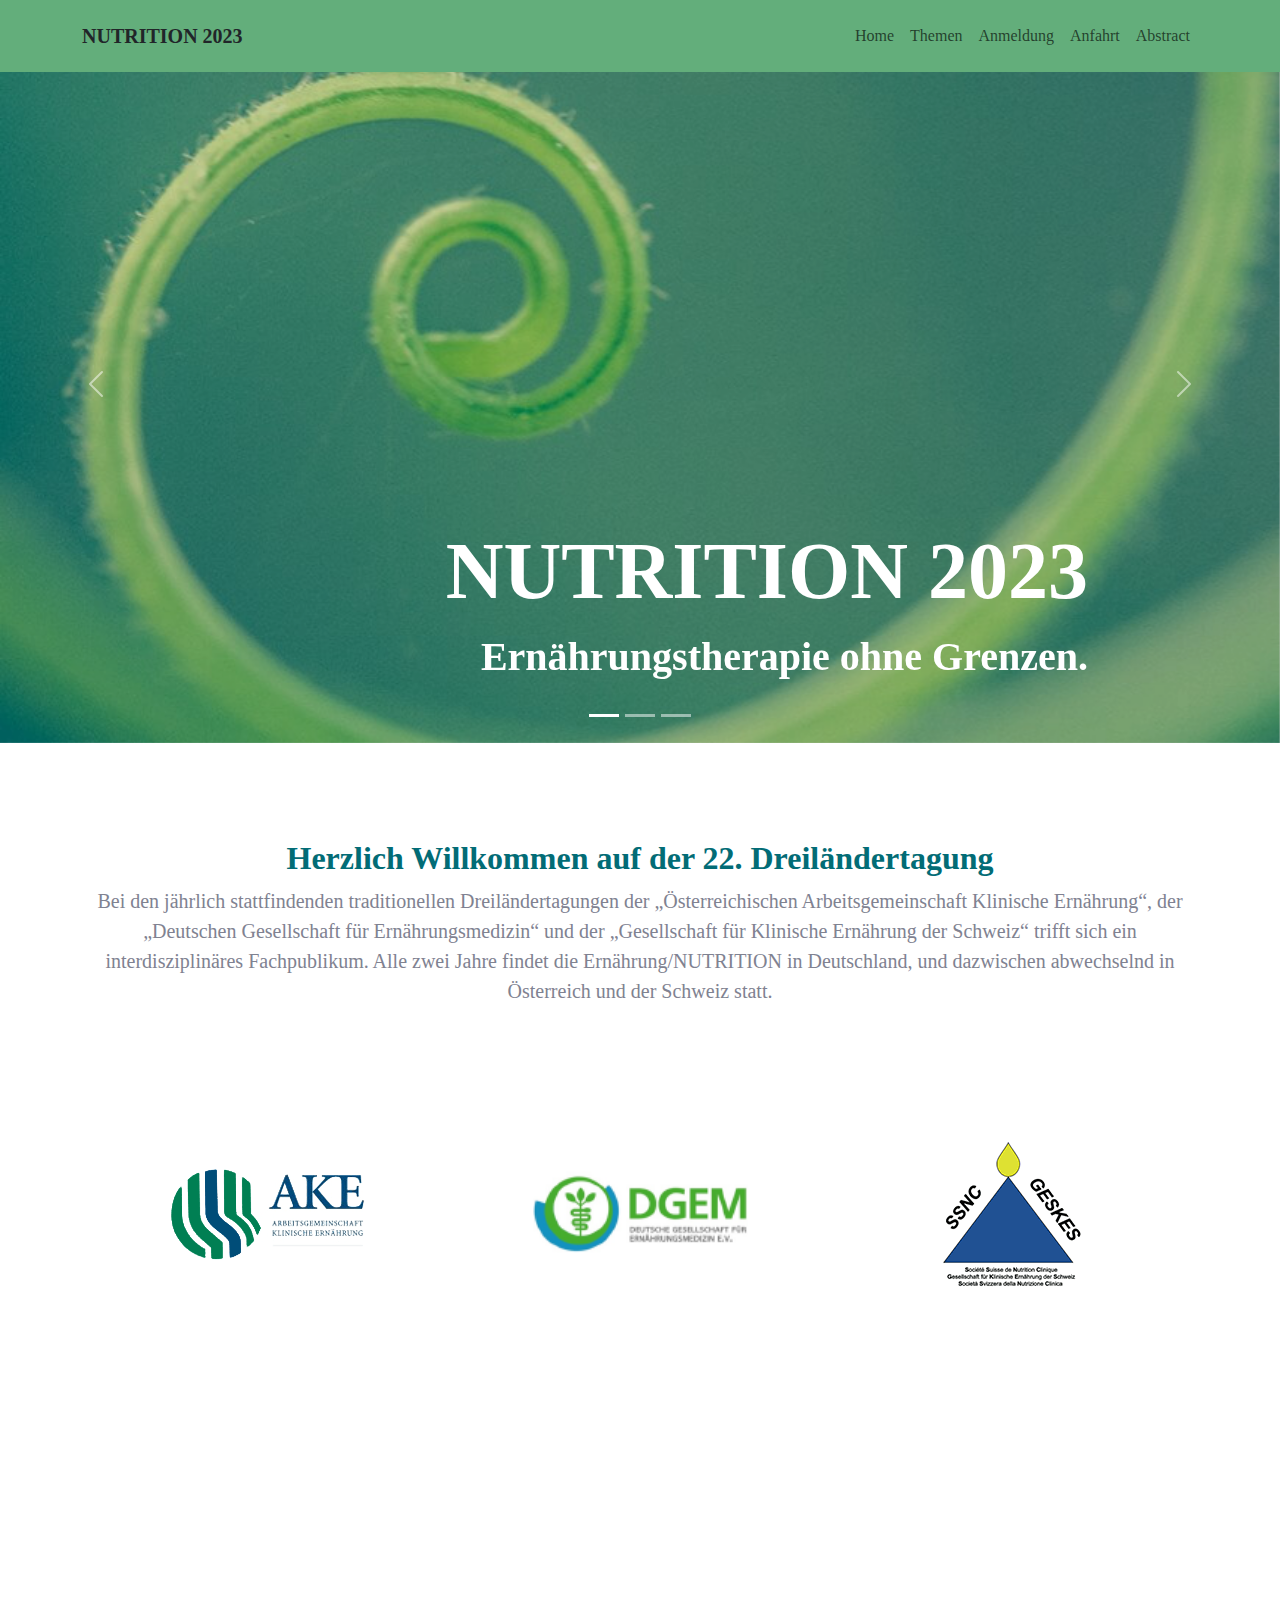
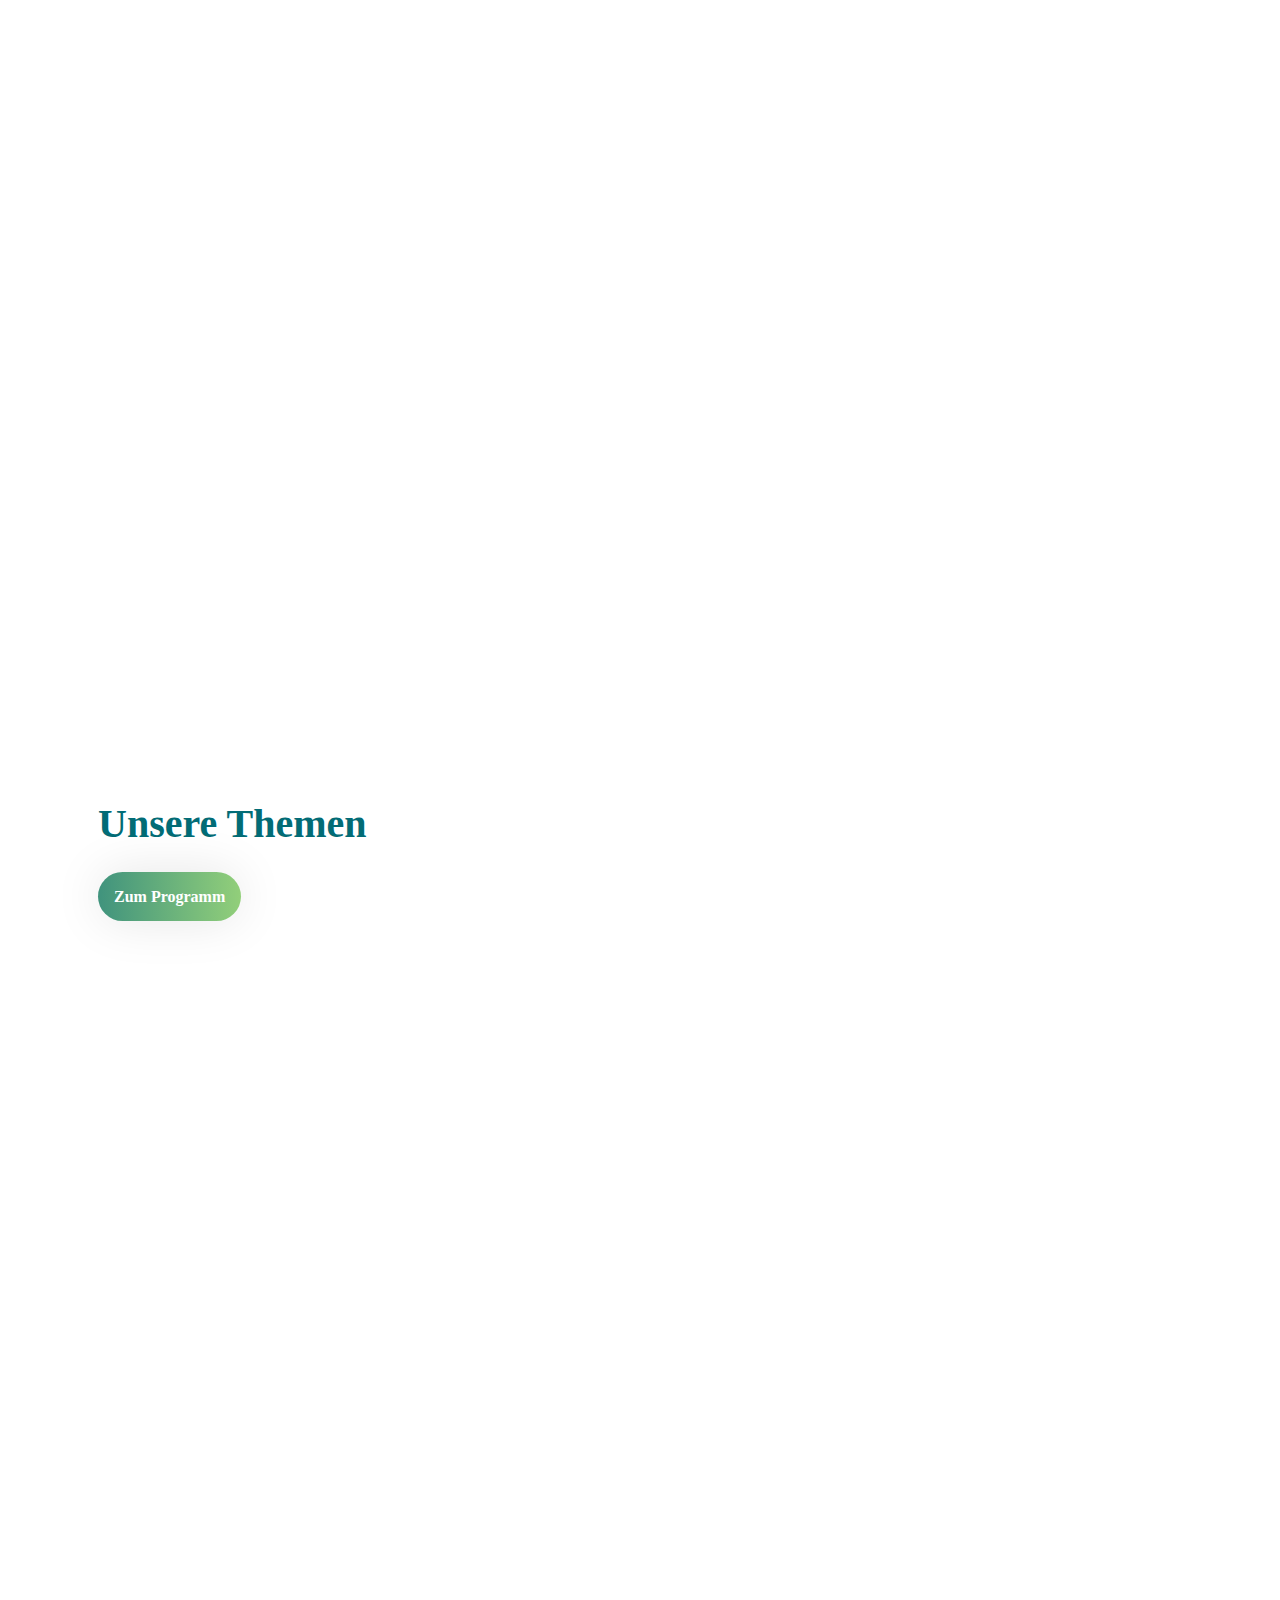
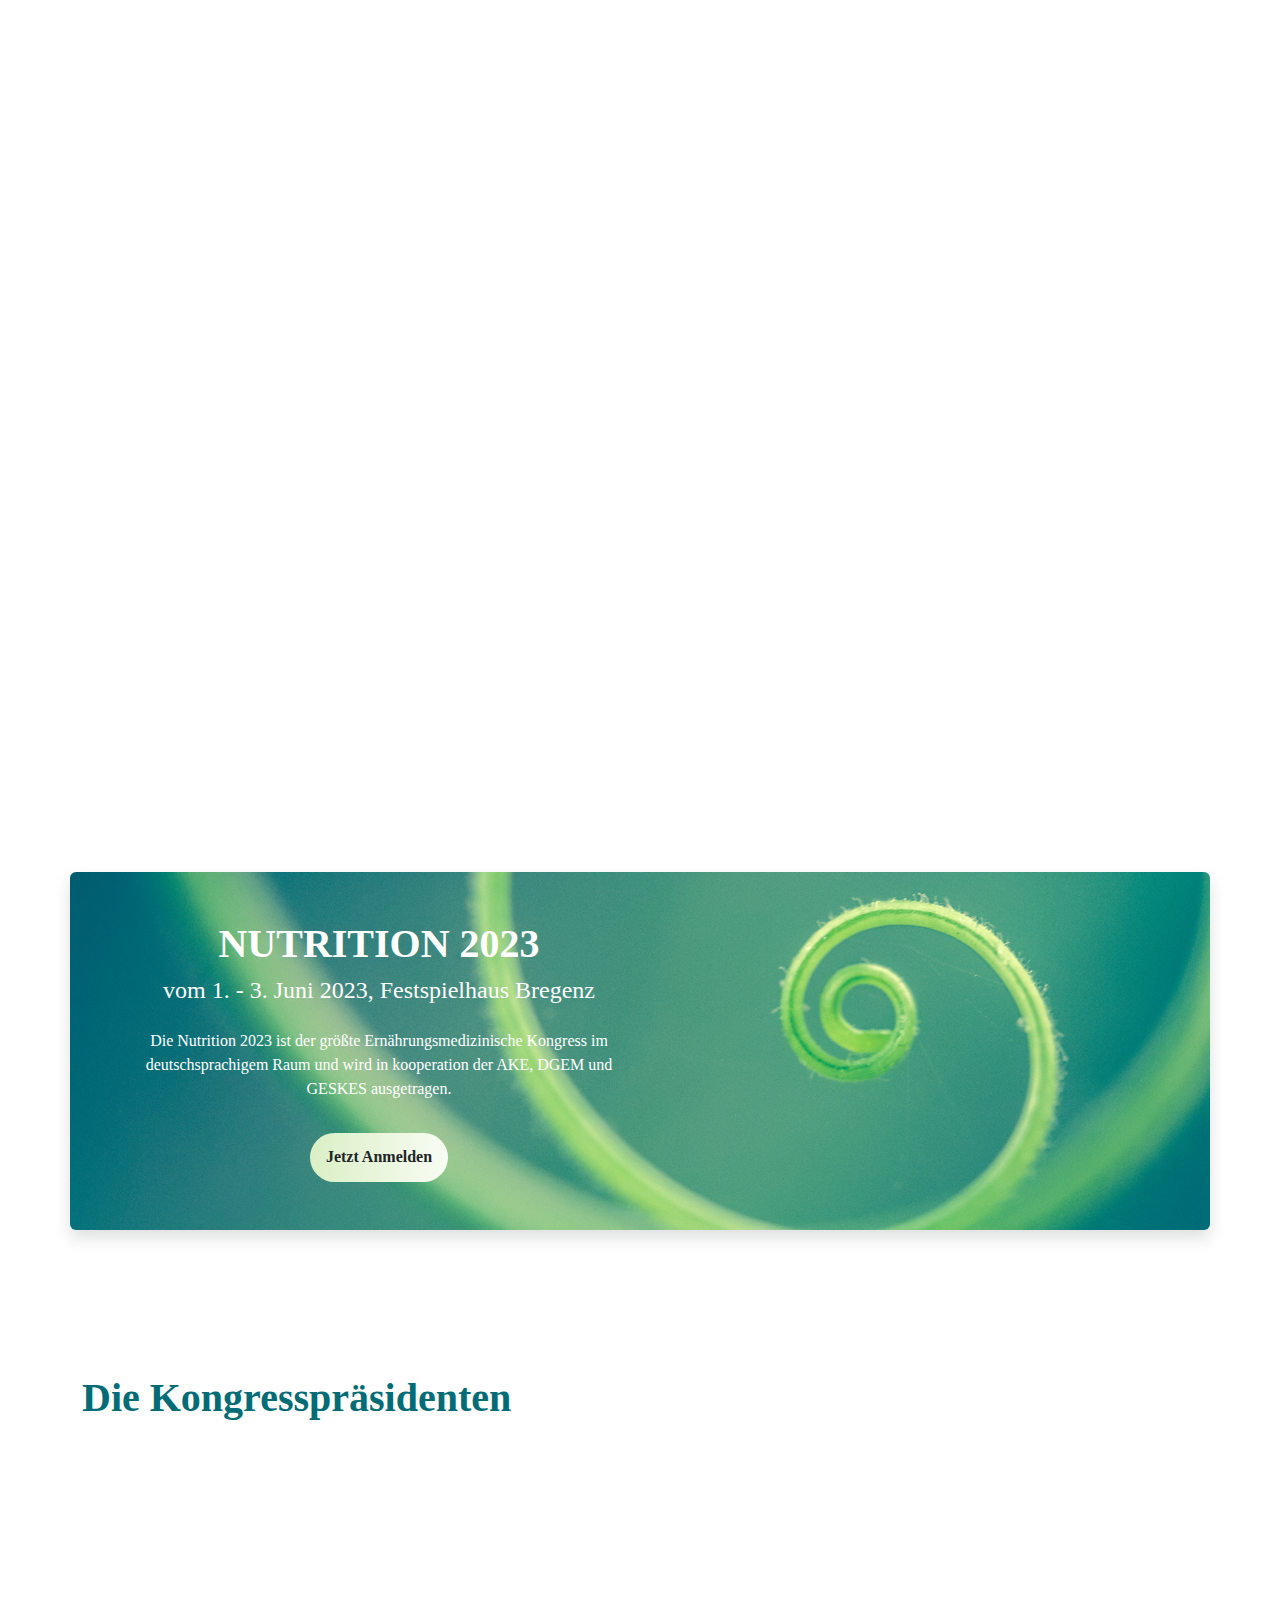
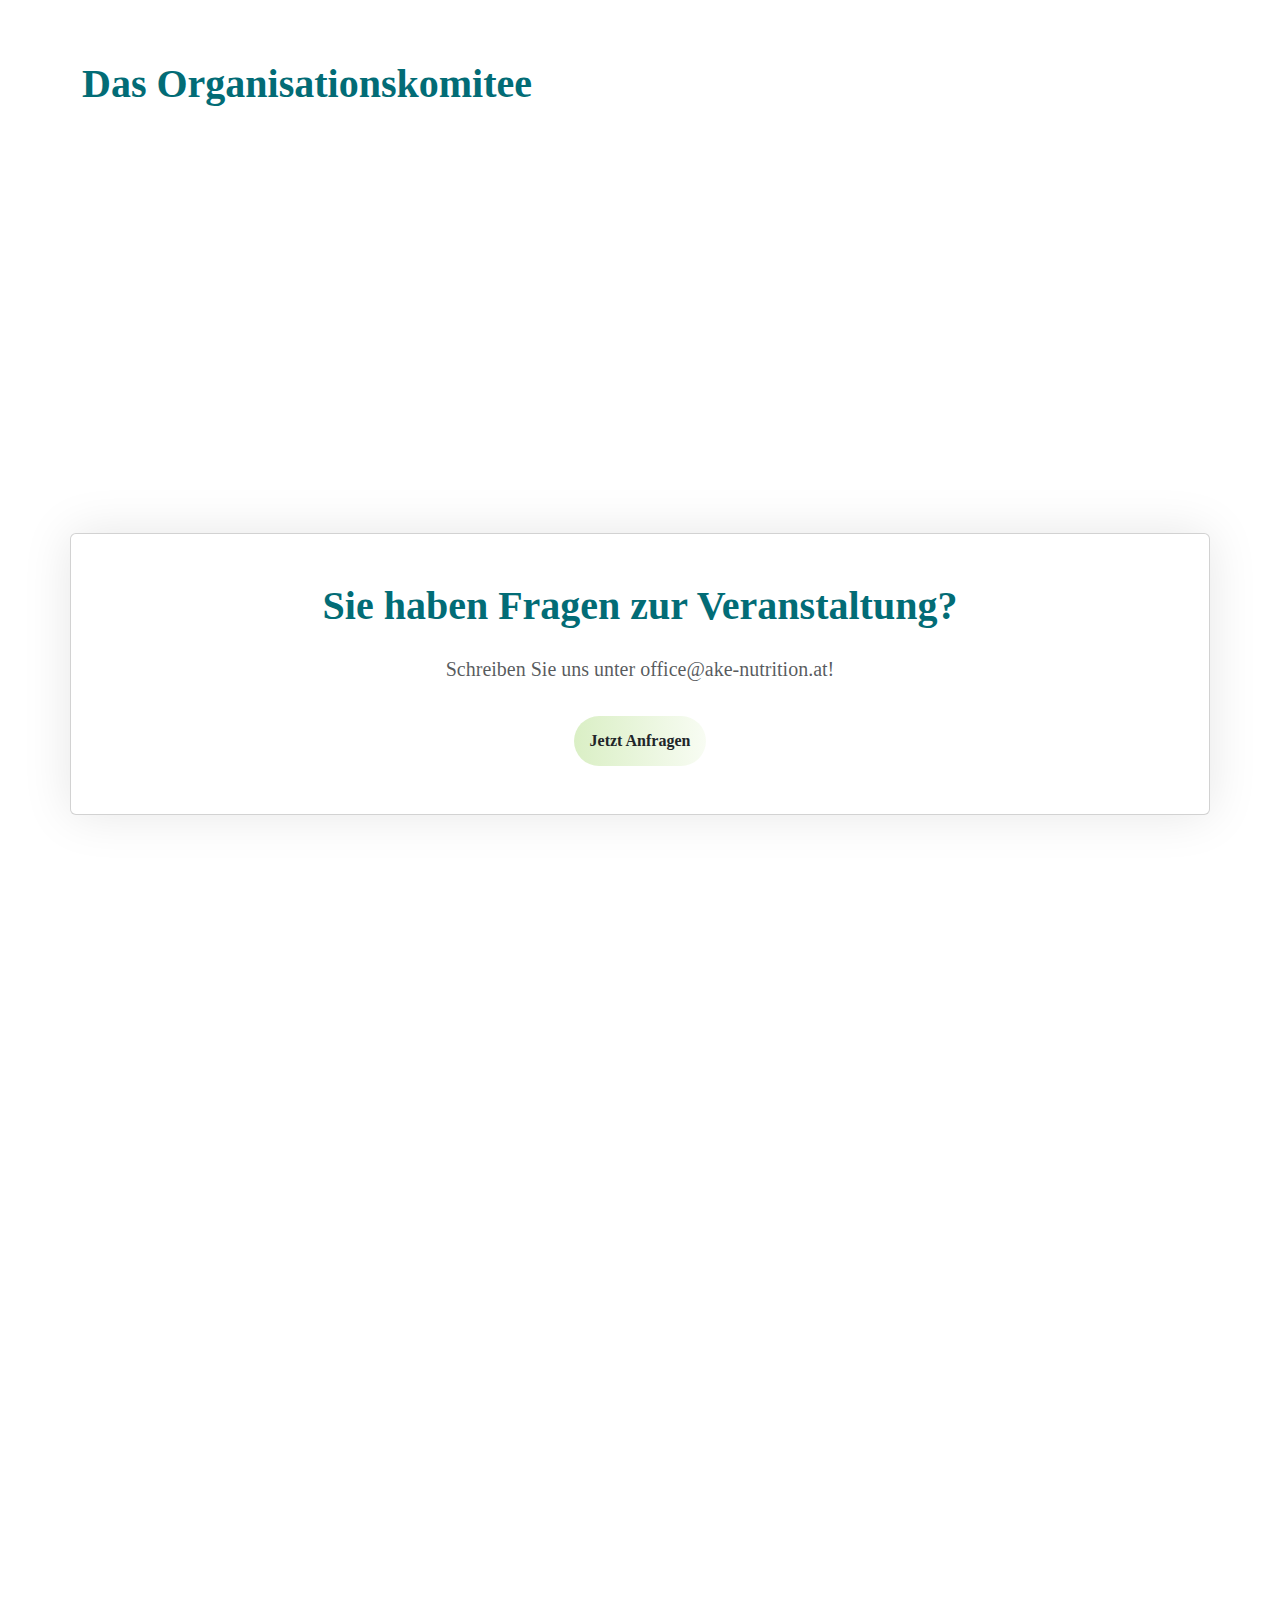
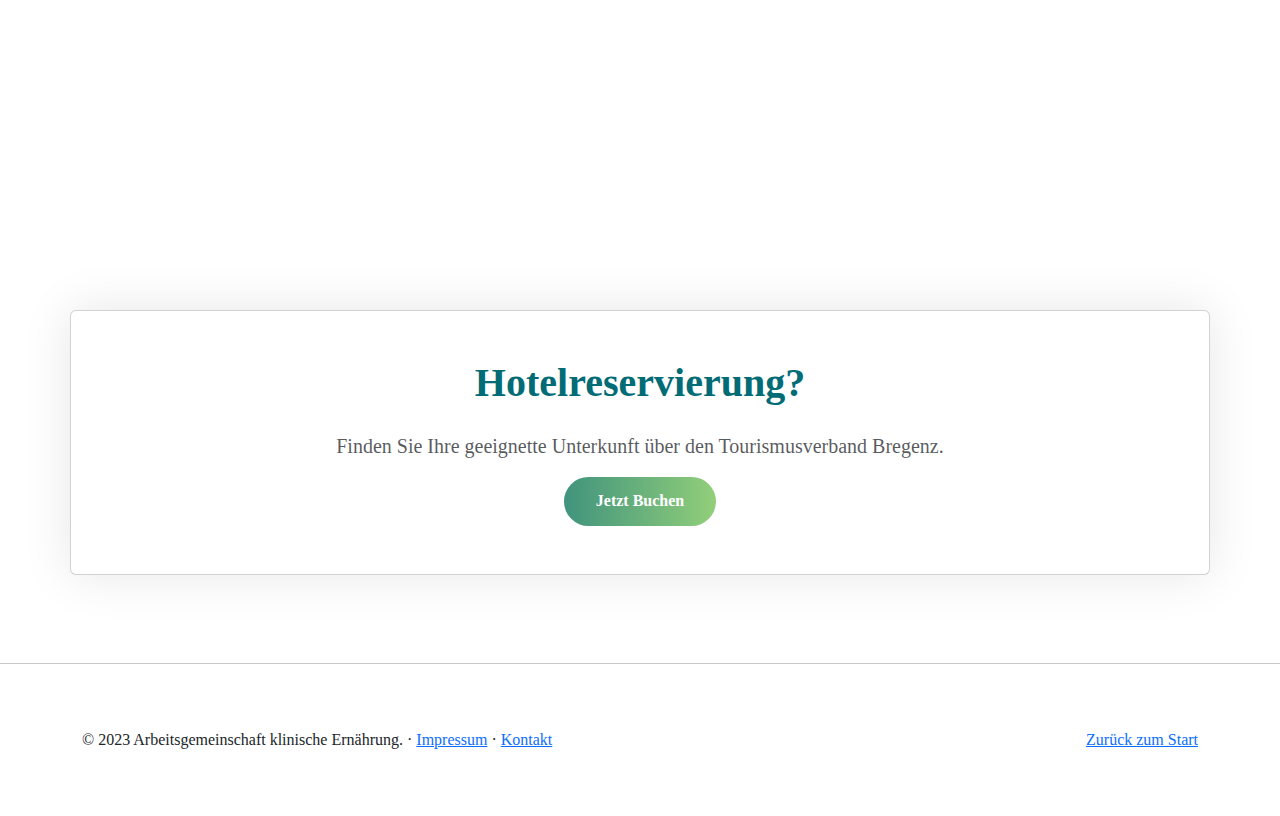
==== commit a6fbf7bf: "Add files via upload" ====
--- a/index.html
+++ b/index.html
@@ -120,7 +120,7 @@
 <section class="Verband py-5">
     <div class="container-lg text-center py-5">
         <h2 class="font-poppins font-dark font-bold">Herzlich Willkommen auf der 22. Dreiländertagung</h2>
-        <p class="font-poppins text-gray">Bei den jährlich stattfindenden traditionellen Dreiländertagungen der „Österreichischen Arbeitsgemeinschaft Klinische Ernährung“, der „Deutschen Gesellschaft für Ernährungsmedizin“ und der „Gesellschaft für Klinische Ernährung der Schweiz“ trifft sich ein interdisziplinäres Fachpublikum. Alle zwei Jahre findet die Ernährung/NUTRITION in Deutschland, und dazwischen abwechselnd in Österreich und der Schweiz statt.</p>
+        <p class="fs-5 font-poppins text-gray">Bei den jährlich stattfindenden traditionellen Dreiländertagungen der „Österreichischen Arbeitsgemeinschaft Klinische Ernährung“, der „Deutschen Gesellschaft für Ernährungsmedizin“ und der „Gesellschaft für Klinische Ernährung der Schweiz“ trifft sich ein interdisziplinäres Fachpublikum. Alle zwei Jahre findet die Ernährung/NUTRITION in Deutschland, und dazwischen abwechselnd in Österreich und der Schweiz statt.</p>
     </div>
 
     <div class="container-lg py-5">
@@ -161,7 +161,7 @@
                          um die neuesten Forschungsergebnisse und Entwicklungen in der Ernährungsmedizin zu diskutieren und zu präsentieren.
                         </p>
                     
-                    <p class="fs-5 fs-5 mb-4 font-poppins text-gray">Der Kongress bietet eine einzigartige Gelegenheit, von führenden Experten zu lernen und von anderen Teilnehmern aus der ganzen Welt zu profitieren. 
+                    <p class="fs-5 mb-4 font-poppins text-gray">Der Kongress bietet eine einzigartige Gelegenheit, von führenden Experten (m/w/d) zu lernen und von anderen Teilnehmern (m/w/d) aus der ganzen Welt zu profitieren. 
                                     Es werden Vorträge, Posterpräsentationen, LLL-Kurse und Diskussionsrunden angeboten, die auf den aktuellen Trends und Herausforderungen in der Ernährungsmedizin ausgerichtet sind.
                     </p>
                     <a href="https://www.ake-nutrition.at/News-item.42.0.html?&tx_ttnews%5Btt_news%5D=179&cHash=e3e38e259d6922de86eb11d27bcc1298" class="btn btn-nutr btn-shadow text-white px-3 mt-3">Jetzt Anmelden</a>
@@ -187,12 +187,12 @@
           <div class="col-6 col-md-4 masonry-item ">
               <img src="img/assets/work/img1.png" class="img-fluid" alt="Image 1">
               <h3 class="fs-3 mb-2 font-poppins font-dark font-bold pt-2">Allgemeine Ernährung</h3>
-              <span class="font-poppins text-gray">Lebensstil, Nachhaltigkeit, Leistungssport und Ernährung, Ernährungsumgebung und Essverhalten, Digitalisierung und Virtual Reality, Superfood, Neue Trends in der Lebensmittelindustrie, …</span>
+              <span class="font-poppins text-gray">Lebensstil, Nachhaltigkeit, Leistungssport und Ernährung, Umgebung und Essverhalten, Digitalisierung und Virtual Reality, Superfood, Neue Trends in der Lebensmittelindustrie, …</span>
           </div>
           <div class="col-6 col-md-4 masonry-item ">
               <img src="img/assets/work/img2.png" class="img-fluid" alt="Image 2">
               <h3 class="text-break fs-3 mb-2 font-poppins font-dark font-bold pt-2">Ernährungsforschung</h3>
-              <span>Update zum Intervallfasten, Evidenz der Ernährungstherapie, Ernährungshypes 2023, Adipositas, Internationales, Future Food, …</span>
+              <span class="font-poppins text-gray">Update zum Intervallfasten, Evidenz der Ernährungstherapie, Ernährungshypes 2023, Adipositas, Internationales, Future Food, …</span>
           </div>
           <div class="col-6 col-md-4 masonry-item ">
               <img src="img/assets/work/img3.png" class="img-fluid" alt="Image 3">
@@ -212,7 +212,7 @@
           </div>
           <div class="col-6 col-md-4 masonry-item ">
               <img src="img/assets/work/img6.png" class="img-fluid" alt="Image 6">
-              <h3 class="fs-3 mb-2 font-poppins font-dark font-bold pt-2">freie Vorträge</h3>
+              <h3 class="fs-3 mb-2 font-poppins font-dark font-bold pt-2">Freie Vorträge</h3>
               <span class="font-poppins text-gray">Vorträge zu aktuellen Forschungs-Ergebnissen der klinischen Ernährung</span>
           </div>
           <div class="col-6 col-md-4 masonry-item ">
@@ -243,7 +243,7 @@
                 
                 <div class="col-md-6">
                     <h1 class="text-white text-uppercase fs-1 fw-bold font-poppins">Nutrition 2023</h1>
-                    <h2 class="fs-4 font-poppins">vom 1 - 3. Juni 2023, Festspielhaus Bregenz</h2>
+                    <h2 class="fs-4 font-poppins">vom 1. - 3. Juni 2023, Festspielhaus Bregenz</h2>
                     <p class="mt-4 text-white font-poppins">Die Nutrition 2023 ist der größte Ernährungsmedizinische Kongress im deutschsprachigem Raum und wird in kooperation der AKE, DGEM und GESKES ausgetragen.</p>
                     <a href="https://www.ake-nutrition.at/News-item.42.0.html?&tx_ttnews%5Btt_news%5D=179&cHash=e3e38e259d6922de86eb11" class="btn btn-nutrAnmeldung px-3 mt-3 font-poppins text-dark">Jetzt Anmelden</a>
                 </div>
@@ -342,7 +342,7 @@
                 <div class="home-text">
                     <h1 class="text-uppercase fs-1 mb-2 font-poppins font-dark font-bold">Anfahrt</h1>
                     <h2 class="fs-4 font-poppins font-bold">Sie erreichen uns bequem mit dem Auto, der Bahn, dem Flugzeug oder Schiff.</h2>
-                    <p class="mt-4 text-muted font-poppins text-gray">Informationen zur Anfahrt finden Sie in unserem Programmheft.</p>
+                    <p class="fs-5 mt-4 text-muted font-poppins text-gray">Informationen zur Anfahrt finden Sie in unserem Programmheft.</p>
                     <a href="https://www.ake-nutrition.at/News-item.42.0.html?&tx_ttnews%5Btt_news%5D=179&cHash=e3e38e259d6922de86eb11d27bcc1298" class="btn btn-nutr text-white font-poppins">Zum Programm</a>
                 </div>
             </div>
@@ -364,8 +364,8 @@
                 <div class="home-text">
                     <h1 class=" fs-1 mb-2 font-poppins font-dark font-bold">Abstract Einreichung </h2>
                     <h1 class=" fs-1 mb-2 font-poppins font-dark font-bold">für die <h1 class="text-uppercase fs-1 mb-2 font-poppins font-dark font-bold">Nutrition 2023</h1></h1>
-                    <h2 class="fs-4 font-poppins font-bold">vom 1 - 3. Juni 2023, Festspielhaus Bregenz</h2>
-                    <p class="mt-4 mt-4 font-poppins text-gray">Nutzen Sie die Möglichkeit zur Abstract Einreichung bis 16.03.2023. Es best die Möglichkeit an den freien Vorträgen oder der Posterpräsentation teilzunehmen. Zusätzlich werden die besten Abstracts in der Aktuellen Ernährungsmedizin publiziert.</p>
+                    <h2 class="fs-4 font-poppins font-bold">vom 1. - 3. Juni 2023, Festspielhaus Bregenz</h2>
+                    <p class="fs-5 mt-4 font-poppins text-gray">Nutzen Sie die Möglichkeit zur Abstract Einreichung bis 16.03.2023. Es best die Möglichkeit an den freien Vorträgen oder der Posterpräsentation teilzunehmen. Zusätzlich werden die besten Abstracts in der Aktuellen Ernährungsmedizin publiziert.</p>
                     <a href="https://www.ake-nutrition.at/News-item.42.0.html?&tx_ttnews%5Btt_news%5D=179&cHash=e3e38e259d6922de86eb11d27bcc1298" class="btn btn-nutr text-white font-poppins">Zur Einreichung</a>
                 </div>
             </div>
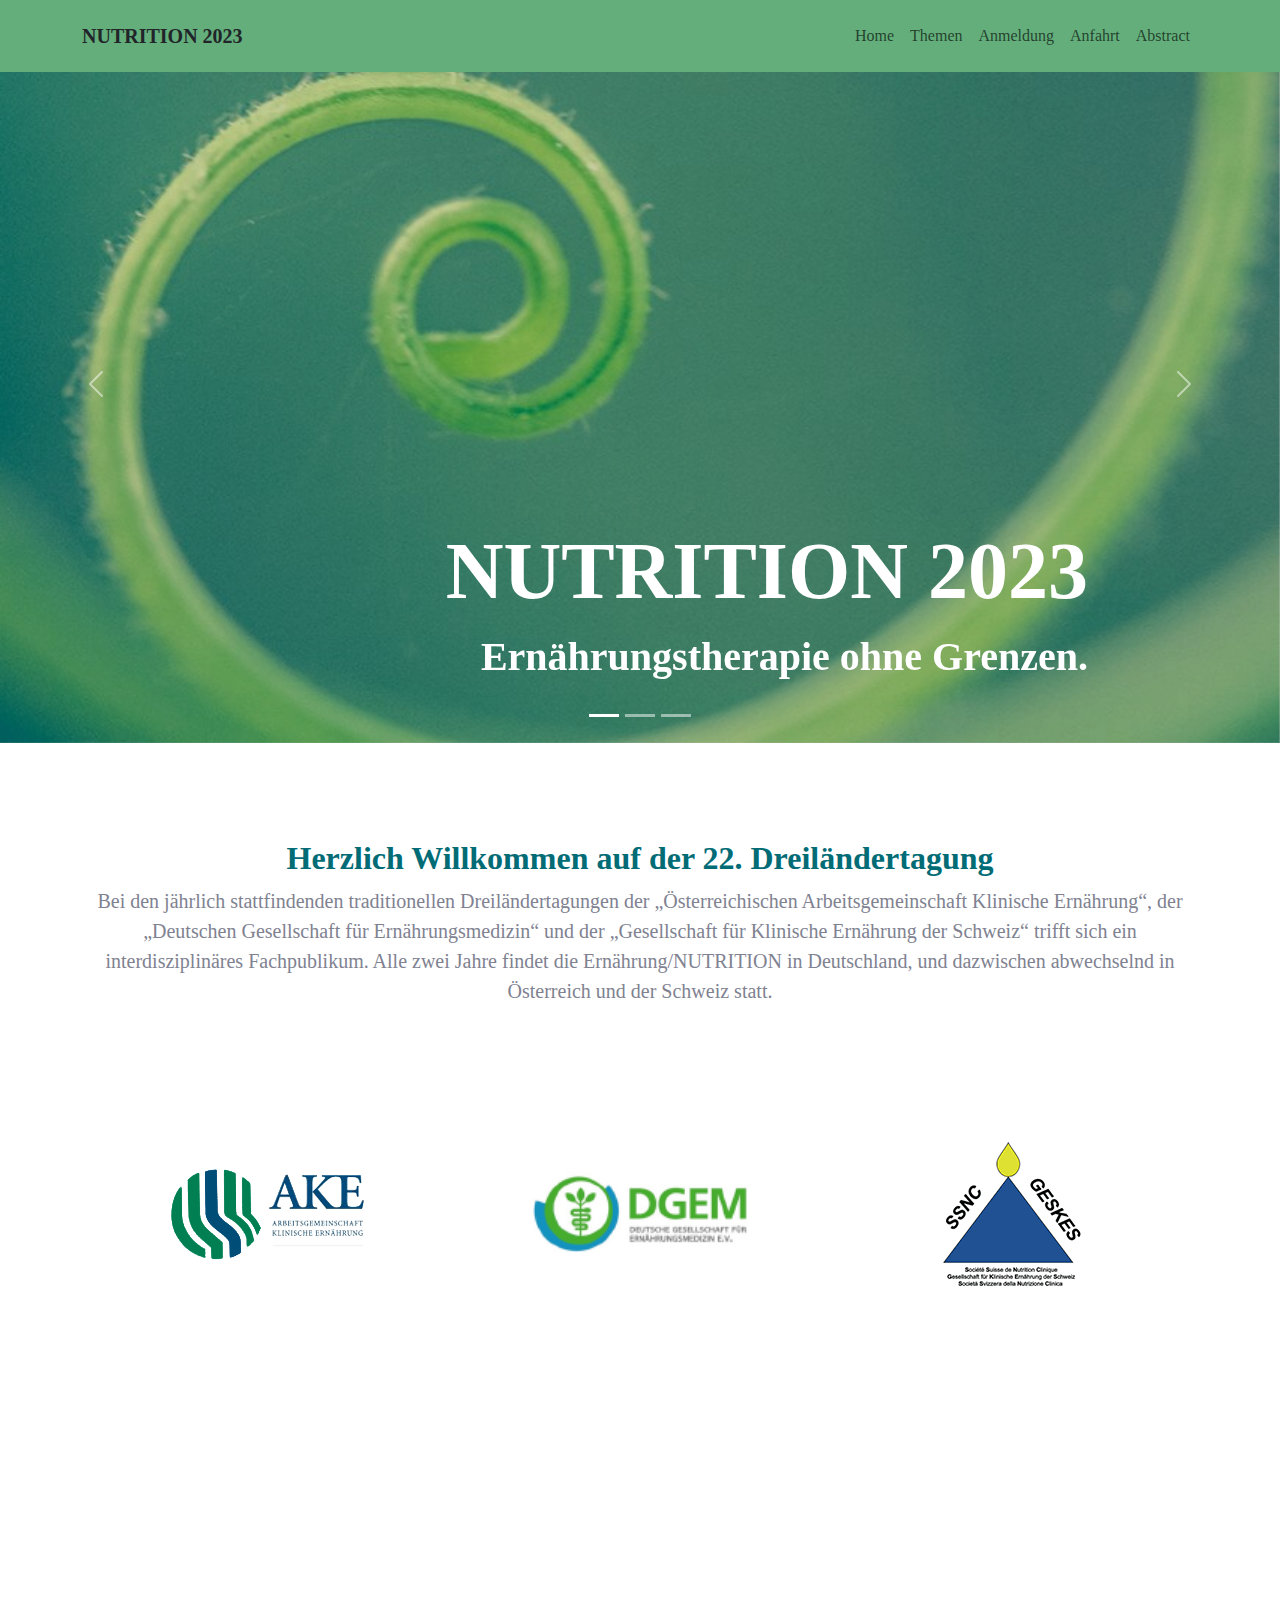
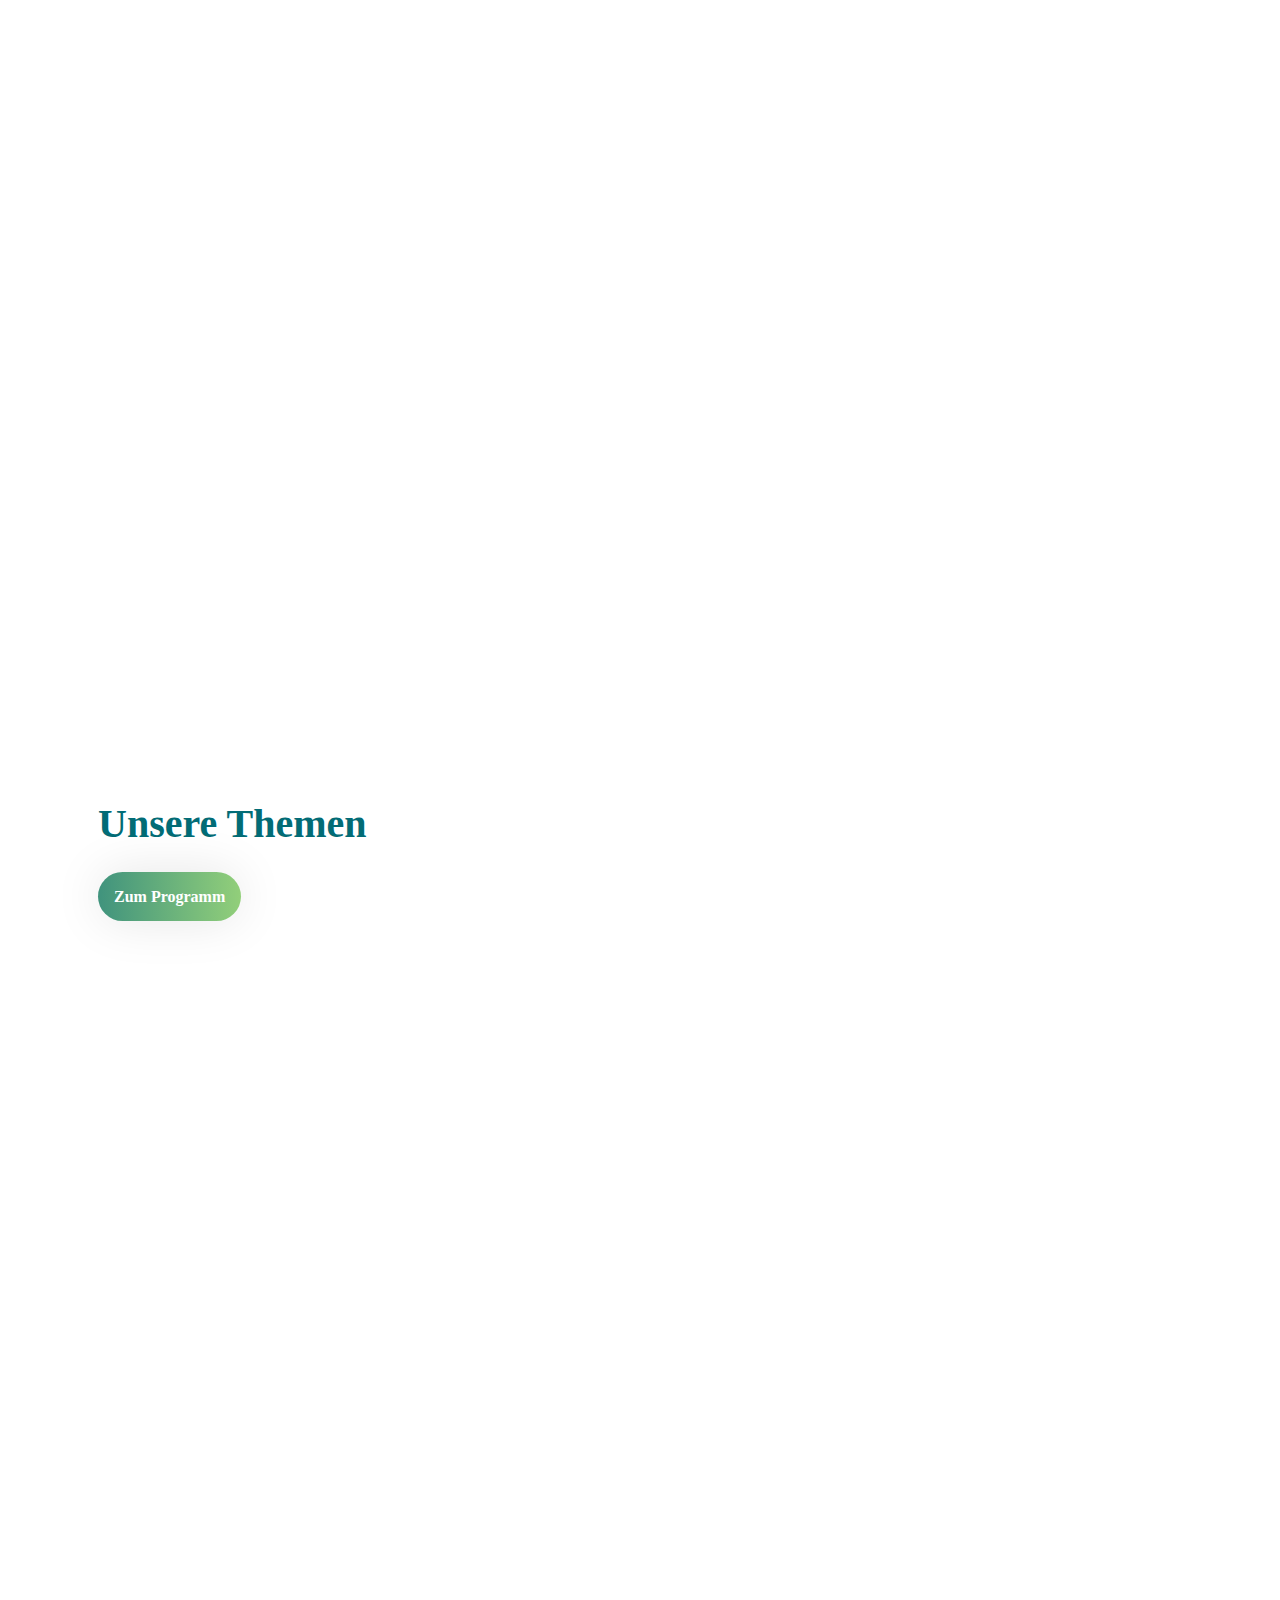
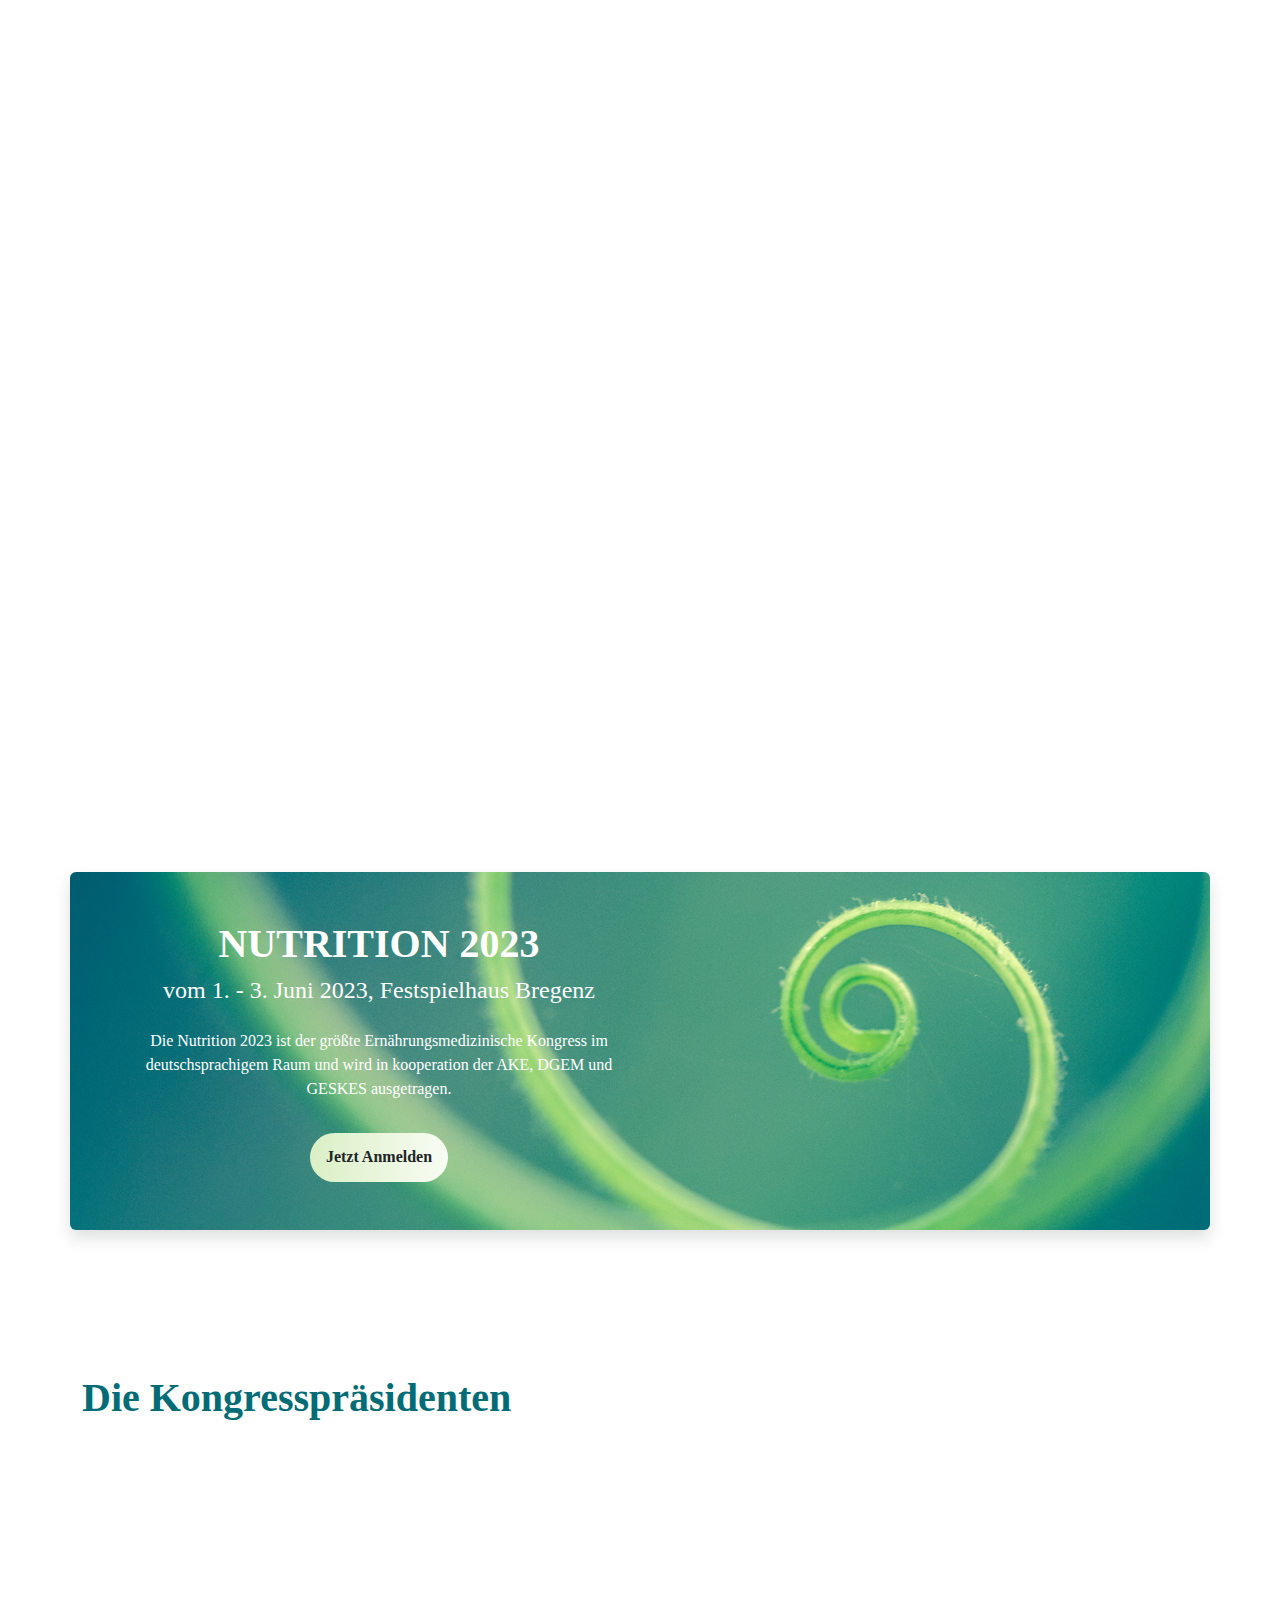
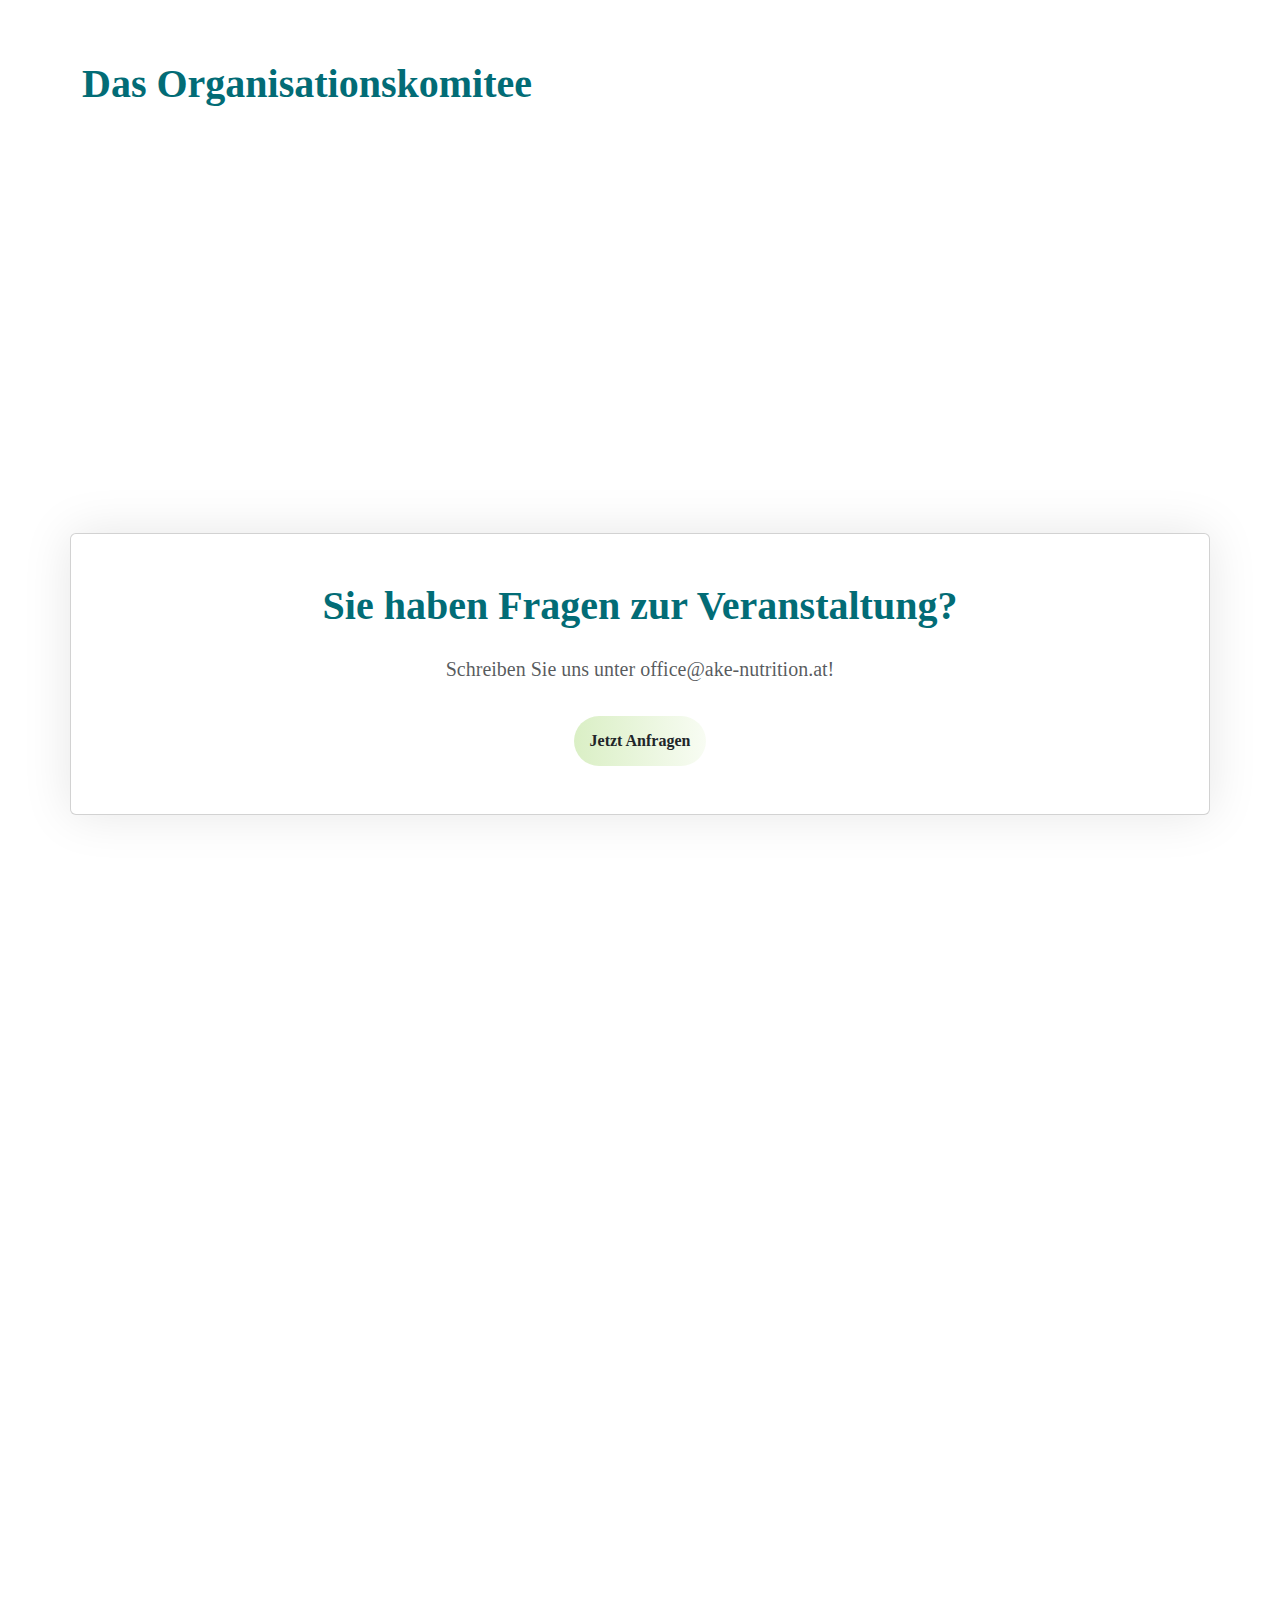
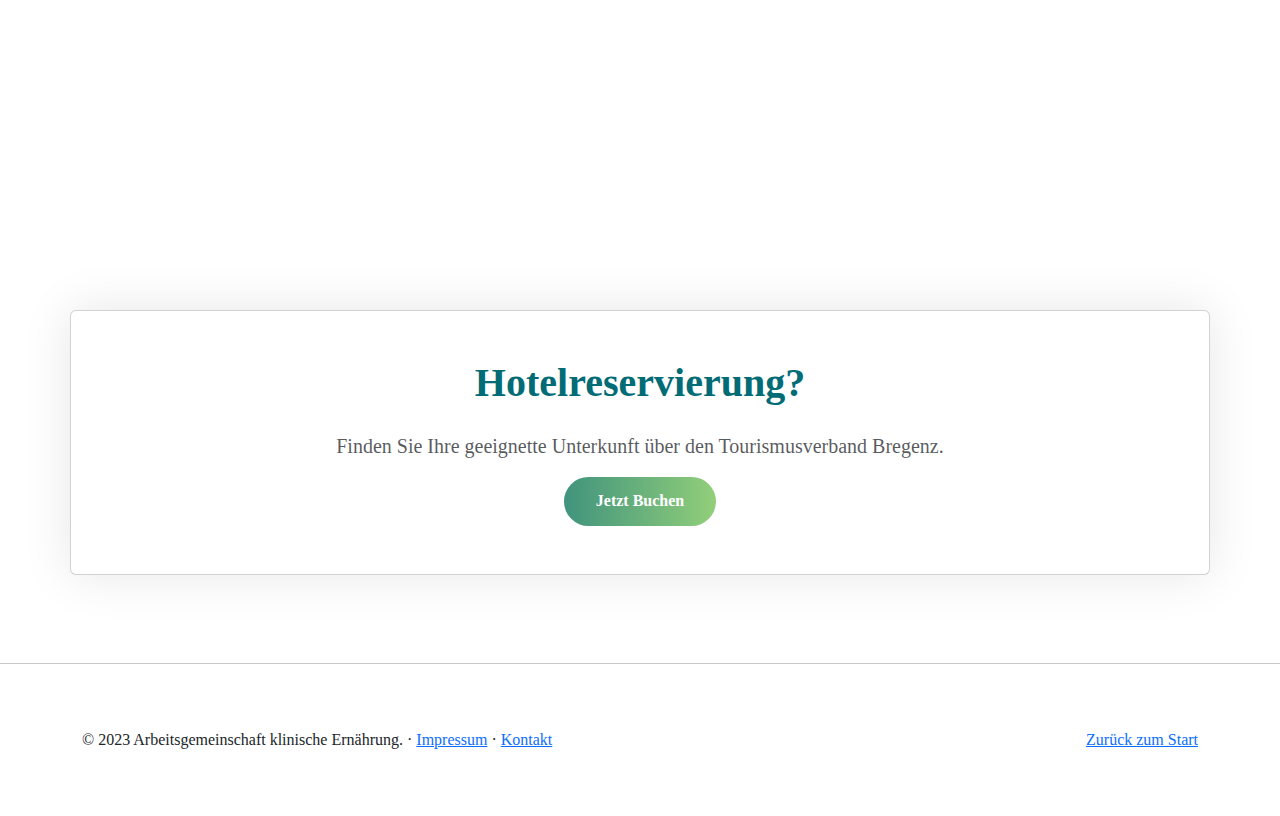
==== commit 248afda9: "Add files via upload" ====
--- a/index.html
+++ b/index.html
@@ -187,28 +187,33 @@
           <div class="col-6 col-md-4 masonry-item ">
               <img src="img/assets/work/img1.png" class="img-fluid" alt="Image 1">
               <h3 class="fs-3 mb-2 font-poppins font-dark font-bold pt-2">Allgemeine Ernährung</h3>
-              <span class="font-poppins text-gray">Lebensstil, Nachhaltigkeit, Leistungssport und Ernährung, Umgebung und Essverhalten, Digitalisierung und Virtual Reality, Superfood, Neue Trends in der Lebensmittelindustrie, …</span>
+              <span class="d-none d-sm-block font-poppins text-gray">Lebensstil, Nachhaltigkeit, Leistungssport und Ernährung, Umgebung und Essverhalten, Digitalisierung und Virtual Reality, Superfood, Neue Trends in der Lebensmittelindustrie, …</span>
+              <span class="d-sm-none font-poppins text-gray">Lebensstil, Nachhaltigkeit, Leistungssport und Ernährung, Umgebung und Essverhalten, Digitalisierung und Virtual Reality, Superfood, Neue Trends in der Lebensmittel-industrie, …</span>
           </div>
           <div class="col-6 col-md-4 masonry-item ">
               <img src="img/assets/work/img2.png" class="img-fluid" alt="Image 2">
-              <h3 class="text-break fs-3 mb-2 font-poppins font-dark font-bold pt-2">Ernährungsforschung</h3>
+              <h3 class="d-none d-sm-block fs-3 mb-2 font-poppins font-dark font-bold pt-2">Ernährungsforschung</h3>
+              <h3 class="d-sm-none fs-3 mb-2 font-poppins font-dark font-bold pt-2">Ernährungs-forschung</h3>
               <span class="font-poppins text-gray">Update zum Intervallfasten, Evidenz der Ernährungstherapie, Ernährungshypes 2023, Adipositas, Internationales, Future Food, …</span>
           </div>
           <div class="col-6 col-md-4 masonry-item ">
               <img src="img/assets/work/img3.png" class="img-fluid" alt="Image 3">
-              <h3 class="text-break fs-3 mb-2 font-poppins font-dark font-bold pt-2">Ernährungstherapie</h3>
+              <h3 class="d-none d-sm-block fs-3 mb-2 font-poppins font-dark font-bold pt-2">Ernährungstherapie</h3>
+              <h3 class="d-sm-none fs-3 mb-2 font-poppins font-dark font-bold pt-2">Ernährungs-therapie</h3>
               <span class="font-poppins text-gray">Onkologie, Suchterkrankungen als Folge der Pandemie, Sarkopenie, Diabetes Mellitus, Ernährung im Alter – von der Zelle ins Gesundheitssystem, Wunderdrogen, Primäre Prävention von Nahrungsmittel-Unverträglichkeiten, Allergien und Asthma, …</span>
           </div>
           <div class="col-6 col-md-4 masonry-item ">
               <img src="img/assets/work/img4.png" class="img-fluid" alt="Image 4">
-              <h3 class="text-break fs-3 mb-2 font-poppins font-dark font-bold pt-2">Intensivmedizin</h3>
+              <h3 class="d-none d-sm-block fs-3 mb-2 font-poppins font-dark font-bold pt-2">Intensivmedizin</h3>
+              <h3 class="d-sm-none fs-3 mb-2 font-poppins font-dark font-bold pt-2">Intensiv-medizin</h3>
               <span class="font-poppins text-gray">Stoffwechsel im Schock, Ernährung auf der pädiatrischen Intensivmedizin, Dünn und dick auf der Intensivstation, Muskulatur, Spezialisierung von Diätolog:innen, Basics, …
             </span>
           </div>
           <div class="col-6 col-md-4 masonry-item ">
               <img src="img/assets/work/img5.png" class="img-fluid" alt="Image 5">
               <h3 class="fs-3 mb-2 font-poppins font-dark font-bold pt-2">Organe</h3>
-              <span class="font-poppins text-gray">Brainfood, Chronisch entzündliche Darmerkrankungen, Ernährungstherapie in der Nephrologie, Ernährung und spezifische Organfunktion, …</span>
+              <span class="d-none d-sm-block font-poppins text-gray">Brainfood, Chronisch entzündliche Darmerkrankungen, Ernährungstherapie in der Nephrologie, Ernährung und spezifische Organfunktion, …</span>
+              <span class="d-sm-none font-poppins text-gray">Brainfood, Chronisch entzündliche Darmerkrankungen, Ernährungs-therapie in der Nephrologie, Ernährung und spezifische Organfunktion, …</span>
           </div>
           <div class="col-6 col-md-4 masonry-item ">
               <img src="img/assets/work/img6.png" class="img-fluid" alt="Image 6">
@@ -217,7 +222,8 @@
           </div>
           <div class="col-6 col-md-4 masonry-item ">
               <img src="img/assets/work/img7.png" class="img-fluid" alt="Image 7">
-              <h3 class="text-break fs-3 mb-2 font-poppins font-dark font-bold pt-2">Industriesymposien</h3>
+              <h3 class="d-none d-sm-block fs-3 mb-2 font-poppins font-dark font-bold pt-2">Industriesymposien</h3>
+              <h3 class="d-sm-none fs-3 mb-2 font-poppins font-dark font-bold pt-2">Industrie-symposien</h3>
               <span class="font-poppins text-gray">Titel, Titel</span>
           </div>
           <div class="col-6 col-md-4 masonry-item ">
@@ -227,7 +233,8 @@
           </div>
           <div class="col-6 col-md-4 masonry-item ">
               <img src="img/assets/work/img9.png" class="img-fluid" alt="Image 9">
-              <h3 class="text-break fs-3 mb-2 font-poppins font-dark font-bold pt-2">Posterpräsentationen</h3>
+              <h3 class="d-none d-sm-block fs-3 mb-2 font-poppins font-dark font-bold pt-2">Posterpräsentationen</h3>
+              <h3 class="d-sm-none fs-3 mb-2 font-poppins font-dark font-bold pt-2">Posterpräsen-tationen</h3>
               <span class="font-poppins text-gray">Posterführung zu aktuellen Themen der klinischen Ernährung</span>
           </div>
         </div>
